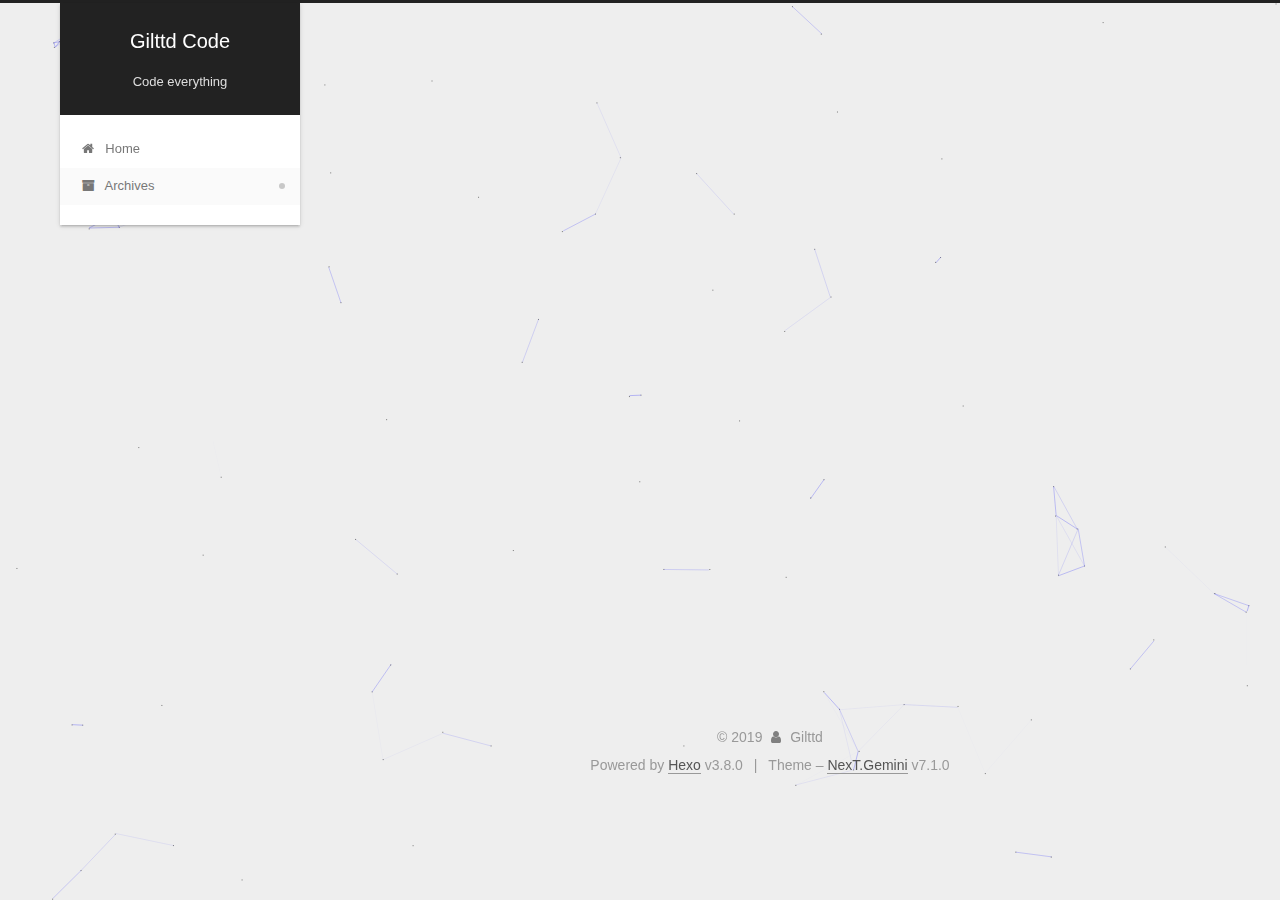
==== archives/index.html @ e65860bb "Site updated: 2019-04-22 22:08:58" ====
<!DOCTYPE html>












  


<html class="theme-next gemini use-motion" lang="zh-Hans">
<head><meta name="generator" content="Hexo 3.8.0">
  <meta charset="UTF-8">
<meta http-equiv="X-UA-Compatible" content="IE=edge">
<meta name="viewport" content="width=device-width, initial-scale=1, maximum-scale=2">
<meta name="theme-color" content="#222">
























<link rel="stylesheet" href="/lib/font-awesome/css/font-awesome.min.css?v=4.6.2">

<link rel="stylesheet" href="/css/main.css?v=7.1.0">


  <link rel="apple-touch-icon" sizes="180x180" href="/images/apple-touch-icon-next.png?v=7.1.0">


  <link rel="icon" type="image/png" sizes="32x32" href="/images/favicon-32x32-next.png?v=7.1.0">


  <link rel="icon" type="image/png" sizes="16x16" href="/images/favicon-16x16-next.png?v=7.1.0">


  <link rel="mask-icon" href="/images/logo.svg?v=7.1.0" color="#222">







<script id="hexo.configurations">
  var NexT = window.NexT || {};
  var CONFIG = {
    root: '/',
    scheme: 'Gemini',
    version: '7.1.0',
    sidebar: {"position":"left","display":"post","offset":12,"onmobile":false,"dimmer":false},
    back2top: true,
    back2top_sidebar: false,
    fancybox: false,
    fastclick: false,
    lazyload: false,
    tabs: true,
    motion: {"enable":true,"async":false,"transition":{"post_block":"fadeIn","post_header":"slideDownIn","post_body":"slideDownIn","coll_header":"slideLeftIn","sidebar":"slideUpIn"}},
    algolia: {
      applicationID: '',
      apiKey: '',
      indexName: '',
      hits: {"per_page":10},
      labels: {"input_placeholder":"Search for Posts","hits_empty":"We didn't find any results for the search: ${query}","hits_stats":"${hits} results found in ${time} ms"}
    }
  };
</script>


  




  <meta name="description" content="The interest of encode">
<meta name="keywords" content="Java&#x2F;C&#x2F;C++&#x2F;Python">
<meta property="og:type" content="website">
<meta property="og:title" content="Gilttd Code">
<meta property="og:url" content="https://Gilttd.github.io/archives/index.html">
<meta property="og:site_name" content="Gilttd Code">
<meta property="og:description" content="The interest of encode">
<meta property="og:locale" content="zh-Hans">
<meta name="twitter:card" content="summary">
<meta name="twitter:title" content="Gilttd Code">
<meta name="twitter:description" content="The interest of encode">





  
  
  <link rel="canonical" href="https://Gilttd.github.io/archives/">



<script id="page.configurations">
  CONFIG.page = {
    sidebar: "",
  };
</script>

  <title>Archive | Gilttd Code</title>
  












  <noscript>
  <style>
  .use-motion .motion-element,
  .use-motion .brand,
  .use-motion .menu-item,
  .sidebar-inner,
  .use-motion .post-block,
  .use-motion .pagination,
  .use-motion .comments,
  .use-motion .post-header,
  .use-motion .post-body,
  .use-motion .collection-title { opacity: initial; }

  .use-motion .logo,
  .use-motion .site-title,
  .use-motion .site-subtitle {
    opacity: initial;
    top: initial;
  }

  .use-motion .logo-line-before i { left: initial; }
  .use-motion .logo-line-after i { right: initial; }
  </style>
</noscript>

</head>

<body itemscope itemtype="http://schema.org/WebPage" lang="zh-Hans">

  
  
    
  

  <div class="container sidebar-position-left page-archive">
    <div class="headband"></div>

    <header id="header" class="header" itemscope itemtype="http://schema.org/WPHeader">
      <div class="header-inner"><div class="site-brand-wrapper">
  <div class="site-meta">
    

    <div class="custom-logo-site-title">
      <a href="/" class="brand" rel="start">
        <span class="logo-line-before"><i></i></span>
        <span class="site-title">Gilttd Code</span>
        <span class="logo-line-after"><i></i></span>
      </a>
    </div>
    
      
        <p class="site-subtitle">Code everything</p>
      
    
    
  </div>

  <div class="site-nav-toggle">
    <button aria-label="Toggle navigation bar">
      <span class="btn-bar"></span>
      <span class="btn-bar"></span>
      <span class="btn-bar"></span>
    </button>
  </div>
</div>



<nav class="site-nav">
  
    <ul id="menu" class="menu">
      
        
        
        
          
          <li class="menu-item menu-item-home">

    
    
    
      
    

    

    <a href="/" rel="section"><i class="menu-item-icon fa fa-fw fa-home"></i> <br>Home</a>

  </li>
        
        
        
          
          <li class="menu-item menu-item-archives menu-item-active">

    
    
    
      
    

    

    <a href="/archives/" rel="section"><i class="menu-item-icon fa fa-fw fa-archive"></i> <br>Archives</a>

  </li>

      
      
    </ul>
  

  

  
</nav>



  



</div>
    </header>

    


    <main id="main" class="main">
      <div class="main-inner">
        <div class="content-wrap">
          
            

    
    
      
      
    
      
      
    
    

  


          
          <div id="content" class="content">
            

  
  
  
  <div class="post-block archive">
    <div id="posts" class="posts-collapse">
      <span class="archive-move-on"></span>

      
      <span class="archive-page-counter">
        
        
        
          
        
        Um..! 3 posts in total. Keep on posting.
      </span>
      

      

        
        
        

        
          
          <div class="collection-title">
            <h1 class="archive-year" id="archive-year-2019">2019</h1>
          </div>
        
        

        

  <article class="post post-type-normal" itemscope itemtype="http://schema.org/Article">
    <header class="post-header">

      <h2 class="post-title">
        
          <a class="post-title-link" href="/2019/04/22/categories/" itemprop="url">
            
              <span itemprop="name">categories</span>
            
          </a>
        
      </h2>

      <div class="post-meta">
        <time class="post-time" itemprop="dateCreated" datetime="2019-04-22T18:36:46+08:00" content="2019-04-22">
          04-22
        </time>
      </div>

    </header>
  </article>



      

        
        
        

        
        

        

  <article class="post post-type-normal" itemscope itemtype="http://schema.org/Article">
    <header class="post-header">

      <h2 class="post-title">
        
          <a class="post-title-link" href="/2019/04/22/Java面试题(一)--Java基础/" itemprop="url">
            
              <span itemprop="name">Java面试题(一)--Java基础</span>
            
          </a>
        
      </h2>

      <div class="post-meta">
        <time class="post-time" itemprop="dateCreated" datetime="2019-04-22T17:54:48+08:00" content="2019-04-22">
          04-22
        </time>
      </div>

    </header>
  </article>



      

        
        
        

        
        

        

  <article class="post post-type-normal" itemscope itemtype="http://schema.org/Article">
    <header class="post-header">

      <h2 class="post-title">
        
          <a class="post-title-link" href="/2019/04/21/hello-world/" itemprop="url">
            
              <span itemprop="name">Hello World</span>
            
          </a>
        
      </h2>

      <div class="post-meta">
        <time class="post-time" itemprop="dateCreated" datetime="2019-04-21T13:59:58+08:00" content="2019-04-21">
          04-21
        </time>
      </div>

    </header>
  </article>



      

    </div>
  </div>
  
  
  

  



          </div>
          

        </div>
        
          
  
  <div class="sidebar-toggle">
    <div class="sidebar-toggle-line-wrap">
      <span class="sidebar-toggle-line sidebar-toggle-line-first"></span>
      <span class="sidebar-toggle-line sidebar-toggle-line-middle"></span>
      <span class="sidebar-toggle-line sidebar-toggle-line-last"></span>
    </div>
  </div>

  <aside id="sidebar" class="sidebar">
    <div class="sidebar-inner">

      

      

      <div class="site-overview-wrap sidebar-panel sidebar-panel-active">
        <div class="site-overview">
          <div class="site-author motion-element" itemprop="author" itemscope itemtype="http://schema.org/Person">
            
              <p class="site-author-name" itemprop="name">Gilttd</p>
              <div class="site-description motion-element" itemprop="description">The interest of encode</div>
          </div>

          
            <nav class="site-state motion-element">
              
                <div class="site-state-item site-state-posts">
                
                  <a href="/archives/">
                
                    <span class="site-state-item-count">3</span>
                    <span class="site-state-item-name">posts</span>
                  </a>
                </div>
              

              
                
                
                <div class="site-state-item site-state-categories">
                  
                    
                    
                      
                    
                    <span class="site-state-item-count">1</span>
                    <span class="site-state-item-name">categories</span>
                  
                </div>
              

              
            </nav>
          

          

          

          
            <div class="links-of-author motion-element">
              
                <span class="links-of-author-item">
                  
                  
                    
                  
                  
                    
                  
                  <a href="https://github.com/Gilttd" title="GitHub &rarr; https://github.com/Gilttd" rel="noopener" target="_blank"><i class="fa fa-fw fa-github"></i>GitHub</a>
                </span>
              
                <span class="links-of-author-item">
                  
                  
                    
                  
                  
                    
                  
                  <a href="https://weibo.com/Gilttd" title="Weibo &rarr; https://weibo.com/Gilttd" rel="noopener" target="_blank"><i class="fa fa-fw fa-weibo"></i>Weibo</a>
                </span>
              
            </div>
          

          

          
          

          
            
          
          

        </div>
      </div>

      

      

    </div>
  </aside>
  


        
      </div>
    </main>

    <footer id="footer" class="footer">
      <div class="footer-inner">
        <div class="copyright">&copy; <span itemprop="copyrightYear">2019</span>
  <span class="with-love" id="animate">
    <i class="fa fa-user"></i>
  </span>
  <span class="author" itemprop="copyrightHolder">Gilttd</span>

  

  
</div>


  <div class="powered-by">Powered by <a href="https://hexo.io" class="theme-link" rel="noopener" target="_blank">Hexo</a> v3.8.0</div>



  <span class="post-meta-divider">|</span>



  <div class="theme-info">Theme – <a href="https://theme-next.org" class="theme-link" rel="noopener" target="_blank">NexT.Gemini</a> v7.1.0</div>




        








        
      </div>
    </footer>

    
      <div class="back-to-top">
        <i class="fa fa-arrow-up"></i>
        
      </div>
    

    

    

    
  </div>

  

<script>
  if (Object.prototype.toString.call(window.Promise) !== '[object Function]') {
    window.Promise = null;
  }
</script>














  
    
    
  
  <script color="0,0,255" opacity="0.5" zindex="-1" count="99" src="/lib/canvas-nest/canvas-nest.min.js"></script>













  
  <script src="/lib/jquery/index.js?v=2.1.3"></script>

  
  <script src="/lib/velocity/velocity.min.js?v=1.2.1"></script>

  
  <script src="/lib/velocity/velocity.ui.min.js?v=1.2.1"></script>


  


  <script src="/js/utils.js?v=7.1.0"></script>

  <script src="/js/motion.js?v=7.1.0"></script>



  
  


  <script src="/js/affix.js?v=7.1.0"></script>

  <script src="/js/schemes/pisces.js?v=7.1.0"></script>




  

  


  <script src="/js/next-boot.js?v=7.1.0"></script>


  

  

  

  



  




  

  

  

  

  

  

  

  

  

  

  

  

  

  

</body>
</html>
---- css/main.css ----
/* normalize.css v8.0.1 | MIT License | github.com/necolas/normalize.css */
html {
  line-height: 1.15; /* 1 */
  -webkit-text-size-adjust: 100%; /* 2 */
}
body {
  margin: 0;
}
main {
  display: block;
}
h1 {
  font-size: 2em;
  margin: 0.67em 0;
}
hr {
  box-sizing: content-box; /* 1 */
  height: 0; /* 1 */
  overflow: visible; /* 2 */
}
pre {
  font-family: monospace, monospace; /* 1 */
  font-size: 1em; /* 2 */
}
a {
  background-color: transparent;
}
abbr[title] {
  border-bottom: none; /* 1 */
  text-decoration: underline; /* 2 */
  text-decoration: underline dotted; /* 2 */
}
b,
strong {
  font-weight: bolder;
}
code,
kbd,
samp {
  font-family: monospace, monospace; /* 1 */
  font-size: 1em; /* 2 */
}
small {
  font-size: 80%;
}
sub,
sup {
  font-size: 75%;
  line-height: 0;
  position: relative;
  vertical-align: baseline;
}
sub {
  bottom: -0.25em;
}
sup {
  top: -0.5em;
}
img {
  border-style: none;
}
button,
input,
optgroup,
select,
textarea {
  font-family: inherit; /* 1 */
  font-size: 100%; /* 1 */
  line-height: 1.15; /* 1 */
  margin: 0; /* 2 */
}
button,
input {
/* 1 */
  overflow: visible;
}
button,
select {
/* 1 */
  text-transform: none;
}
button,
[type="button"],
[type="reset"],
[type="submit"] {
  -webkit-appearance: button;
}
button::-moz-focus-inner,
[type="button"]::-moz-focus-inner,
[type="reset"]::-moz-focus-inner,
[type="submit"]::-moz-focus-inner {
  border-style: none;
  padding: 0;
}
button:-moz-focusring,
[type="button"]:-moz-focusring,
[type="reset"]:-moz-focusring,
[type="submit"]:-moz-focusring {
  outline: 1px dotted ButtonText;
}
fieldset {
  padding: 0.35em 0.75em 0.625em;
}
legend {
  box-sizing: border-box; /* 1 */
  color: inherit; /* 2 */
  display: table; /* 1 */
  max-width: 100%; /* 1 */
  padding: 0; /* 3 */
  white-space: normal; /* 1 */
}
progress {
  vertical-align: baseline;
}
textarea {
  overflow: auto;
}
[type="checkbox"],
[type="radio"] {
  box-sizing: border-box; /* 1 */
  padding: 0; /* 2 */
}
[type="number"]::-webkit-inner-spin-button,
[type="number"]::-webkit-outer-spin-button {
  height: auto;
}
[type="search"] {
  -webkit-appearance: textfield; /* 1 */
  outline-offset: -2px; /* 2 */
}
[type="search"]::-webkit-search-decoration {
  -webkit-appearance: none;
}
::-webkit-file-upload-button {
  -webkit-appearance: button; /* 1 */
  font: inherit; /* 2 */
}
details {
  display: block;
}
summary {
  display: list-item;
}
template {
  display: none;
}
[hidden] {
  display: none;
}
::selection {
  background: #262a30;
  color: #fff;
}
body {
  position: relative;
  font-family: 'Lato', "PingFang SC", "Microsoft YaHei", sans-serif;
  font-size: 14px;
  line-height: 2;
  color: #555;
  background: #eee;
}
@media (max-width: 991px) {
  body {
    padding-right: 0 !important;
  }
}
@media (min-width: 1200px) {
  body {
    font-size: 16px;
  }
}
h1,
h2,
h3,
h4,
h5,
h6 {
  margin: 20px 0 15px;
  padding: 0;
  font-weight: bold;
  line-height: 1.5;
  font-family: 'Lato', "PingFang SC", "Microsoft YaHei", sans-serif;
}
h1 {
  font-size: 22px;
}
h1 code {
  font-size: 1em;
}
@media (max-width: 767px) {
  h1 {
    font-size: 18px;
  }
  h1 code {
    font-size: 1em;
  }
}
h2 {
  font-size: 20px;
}
h2 code {
  font-size: 1em;
}
@media (max-width: 767px) {
  h2 {
    font-size: 16px;
  }
  h2 code {
    font-size: 1em;
  }
}
h3 {
  font-size: 18px;
}
h3 code {
  font-size: 1em;
}
@media (max-width: 767px) {
  h3 {
    font-size: 14px;
  }
  h3 code {
    font-size: 1em;
  }
}
h4 {
  font-size: 16px;
}
h4 code {
  font-size: 1em;
}
@media (max-width: 767px) {
  h4 {
    font-size: 12px;
  }
  h4 code {
    font-size: 1em;
  }
}
h5 {
  font-size: 14px;
}
h5 code {
  font-size: 1em;
}
@media (max-width: 767px) {
  h5 {
    font-size: 10px;
  }
  h5 code {
    font-size: 1em;
  }
}
h6 {
  font-size: 12px;
}
h6 code {
  font-size: 1em;
}
@media (max-width: 767px) {
  h6 {
    font-size: 8px;
  }
  h6 code {
    font-size: 1em;
  }
}
p {
  margin: 0 0 20px 0;
}
a,
span.exturl {
  overflow-wrap: break-word;
  word-wrap: break-word;
  background-color: transparent;
  color: #555;
  text-decoration: none;
  outline: none;
  border-bottom: 1px solid #999;
  cursor: pointer;
}
a:hover,
span.exturl:hover {
  color: #222;
  border-bottom-color: #222;
}
video {
  max-width: 100%;
  display: block;
  margin-left: auto;
  margin-right: auto;
}
img {
  display: block;
  margin: auto;
  max-width: 100%;
  height: auto;
}
hr {
  margin: 40px 0;
  height: 3px;
  border: none;
  background-color: #ddd;
  background-image: repeating-linear-gradient(-45deg, #fff, #fff 4px, transparent 4px, transparent 8px);
}
blockquote {
  margin: 0;
  padding: 0 15px;
  color: #666;
  border-left: 4px solid #ddd;
}
blockquote cite::before {
  content: "-";
  padding: 0 5px;
}
dt {
  font-weight: 700;
}
dd {
  margin: 0;
  padding: 0;
}
kbd {
  border: 1px solid #ccc;
  border-radius: 0.2em;
  box-shadow: 0.1em 0.1em 0.2em rgba(0,0,0,0.1);
  background-color: #f9f9f9;
  font-family: inherit;
  background-image: linear-gradient(top, #eee, #fff, #eee);
  padding: 0.1em 0.3em;
  white-space: nowrap;
}
.text-left {
  text-align: left;
}
.text-center {
  text-align: center;
}
.text-right {
  text-align: right;
}
.text-justify {
  text-align: justify;
}
.text-nowrap {
  white-space: nowrap;
}
.text-lowercase {
  text-transform: lowercase;
}
.text-uppercase {
  text-transform: uppercase;
}
.text-capitalize {
  text-transform: capitalize;
}
.center-block {
  display: block;
  margin-left: auto;
  margin-right: auto;
}
.clearfix:before,
.clearfix:after {
  content: " ";
  display: table;
}
.clearfix:after {
  clear: both;
}
.pullquote {
  width: 45%;
}
.pullquote.left {
  float: left;
  margin-left: 5px;
  margin-right: 10px;
}
.pullquote.right {
  float: right;
  margin-left: 10px;
  margin-right: 5px;
}
.affix {
  position: fixed;
}
.translation {
  margin-top: -20px;
  font-size: 14px;
  color: #999;
}
.scrollbar-measure {
  width: 100px;
  height: 100px;
  overflow: scroll;
  position: absolute;
  top: -9999px;
}
.use-motion .motion-element {
  opacity: 0;
}
.table-container {
  margin: 20px 0;
  overflow: auto;
  -webkit-overflow-scrolling: touch;
}
.highlight .table-container {
  margin: 0px;
}
table {
  width: 100%;
  border-collapse: collapse;
  border-spacing: 0;
  font-size: 14px;
}
table > tbody > tr:nth-of-type(odd) {
  background-color: #f9f9f9;
}
table > tbody > tr:hover {
  background-color: #f5f5f5;
}
caption,
th,
td {
  padding: 8px;
  text-align: left;
  vertical-align: middle;
  font-weight: normal;
}
th,
td {
  border: 1px solid #ddd;
  border-bottom: 3px solid #ddd;
}
th {
  padding-bottom: 10px;
  font-weight: 700;
}
td {
  border-bottom-width: 1px;
}
html,
body {
  height: 100%;
}
.container {
  position: relative;
}
.header-inner {
  margin: 0 auto;
  padding: 100px 0 70px;
  width: calc(100% - 20px);
}
@media (min-width: 1200px) {
  .container .header-inner {
    width: 1160px;
  }
}
@media (min-width: 1600px) {
  .container .header-inner {
    width: 73%;
  }
}
.main-inner {
  margin: 0 auto;
  width: calc(100% - 20px);
}
@media (min-width: 1200px) {
  .container .main-inner {
    width: 1160px;
  }
}
@media (min-width: 1600px) {
  .container .main-inner {
    width: 73%;
  }
}
.footer {
  padding: 20px 0;
}
.footer-inner {
  box-sizing: border-box;
  margin: 0px auto;
  width: calc(100% - 20px);
}
@media (min-width: 1200px) {
  .container .footer-inner {
    width: 1160px;
  }
}
@media (min-width: 1600px) {
  .container .footer-inner {
    width: 73%;
  }
}
pre,
.highlight {
  overflow: auto;
  margin: 20px 0;
  padding: 0;
  font-size: 14px;
  color: #4d4d4c;
  background: #f7f7f7;
  line-height: 1.6;
}
pre,
code {
  font-family: consolas, Menlo, "PingFang SC", "Microsoft YaHei", monospace;
}
code {
  overflow-wrap: break-word;
  word-wrap: break-word;
  padding: 2px 4px;
  color: #555;
  background: #eee;
  border-radius: 3px;
  font-size: 14px;
}
pre {
  padding: 10px;
}
pre code {
  padding: 0;
  color: #4d4d4c;
  background: none;
  text-shadow: none;
}
.highlight {
  border-radius: 1px;
}
.highlight pre {
  border: none;
  margin: 0;
  padding: 10px 0;
}
.highlight table {
  margin: 0;
  width: auto;
  border: none;
}
.highlight td {
  border: none;
  padding: 0;
}
.highlight figcaption {
  font-size: 1em;
  color: #4d4d4c;
  line-height: 1em;
  margin-bottom: 1em;
  margin: 0em;
  padding: 0.5em;
  background: #eee;
  border-bottom: 1px solid #e9e9e9;
}
.highlight figcaption:before,
.highlight figcaption:after {
  content: " ";
  display: table;
}
.highlight figcaption:after {
  clear: both;
}
.highlight figcaption a {
  float: right;
  color: #4d4d4c;
}
.highlight figcaption a:hover {
  border-bottom-color: #4d4d4c;
}
.highlight .gutter pre {
  padding-left: 10px;
  padding-right: 10px;
  color: #869194;
  text-align: right;
  background-color: #eff2f3;
}
.highlight .code pre {
  width: 100%;
  padding-left: 10px;
  padding-right: 10px;
  background-color: #f7f7f7;
}
.highlight .line {
  height: 20px;
}
.gutter {
  -webkit-user-select: none;
  -moz-user-select: none;
  -ms-user-select: none;
  user-select: none;
}
.gist table {
  width: auto;
}
.gist table td {
  border: none;
}
pre .deletion {
  background: #fdd;
}
pre .addition {
  background: #dfd;
}
pre .meta {
  color: #8959a8;
}
pre .comment {
  color: #8e908c;
}
pre .variable,
pre .attribute,
pre .tag,
pre .name,
pre .regexp,
pre .ruby .constant,
pre .xml .tag .title,
pre .xml .pi,
pre .xml .doctype,
pre .html .doctype,
pre .css .id,
pre .css .class,
pre .css .pseudo {
  color: #c82829;
}
pre .number,
pre .preprocessor,
pre .built_in,
pre .builtin-name,
pre .literal,
pre .params,
pre .constant,
pre .command {
  color: #f5871f;
}
pre .ruby .class .title,
pre .css .rules .attribute,
pre .string,
pre .symbol,
pre .value,
pre .inheritance,
pre .header,
pre .ruby .symbol,
pre .xml .cdata,
pre .special,
pre .formula {
  color: #718c00;
}
pre .title,
pre .css .hexcolor {
  color: #3e999f;
}
pre .function,
pre .python .decorator,
pre .python .title,
pre .ruby .function .title,
pre .ruby .title .keyword,
pre .perl .sub,
pre .javascript .title,
pre .coffeescript .title {
  color: #4271ae;
}
pre .keyword,
pre .javascript .function {
  color: #8959a8;
}
.posts-expand .post-body img.full-image {
  border: none;
}
.blockquote-center,
.page-home .post-type-quote blockquote,
.page-post-detail .post-type-quote blockquote {
  position: relative;
  margin: 40px 0;
  padding: 0;
  border-left: none;
  text-align: center;
}
.blockquote-center::before,
.page-home .post-type-quote blockquote::before,
.page-post-detail .post-type-quote blockquote::before,
.blockquote-center::after,
.page-home .post-type-quote blockquote::after,
.page-post-detail .post-type-quote blockquote::after {
  position: absolute;
  content: ' ';
  display: block;
  width: 100%;
  height: 24px;
  opacity: 0.2;
  background-repeat: no-repeat;
  background-position: 0 -6px;
  background-size: 22px 22px;
}
.blockquote-center::before,
.page-home .post-type-quote blockquote::before,
.page-post-detail .post-type-quote blockquote::before {
  top: -20px;
  background-image: url("../images/quote-l.svg");
  border-top: 1px solid #ccc;
}
.blockquote-center::after,
.page-home .post-type-quote blockquote::after,
.page-post-detail .post-type-quote blockquote::after {
  bottom: -20px;
  background-image: url("../images/quote-r.svg");
  border-bottom: 1px solid #ccc;
  background-position: 100% 8px;
}
.blockquote-center p,
.page-home .post-type-quote blockquote p,
.page-post-detail .post-type-quote blockquote p,
.blockquote-center div,
.page-home .post-type-quote blockquote div,
.page-post-detail .post-type-quote blockquote div {
  text-align: center;
}
.post .post-body .group-picture img {
  box-sizing: border-box;
  padding: 0 3px;
  border: none;
}
.post .group-picture-row {
  overflow: hidden;
  margin-top: 6px;
}
.post .group-picture-row:first-child {
  margin-top: 0;
}
.post .group-picture-column {
  float: left;
}
.page-post-detail .post-body .group-picture-column {
  float: none;
  margin-top: 10px;
  width: auto !important;
}
.page-post-detail .post-body .group-picture-column img {
  margin: 0 auto;
}
.page-archive .group-picture-container {
  overflow: hidden;
}
.page-archive .group-picture-row {
  float: left;
}
.page-archive .group-picture-row:first-child {
  margin-top: 6px;
}
.page-archive .group-picture-column {
  max-width: 150px;
  max-height: 150px;
}
.post-body .label {
  display: inline;
  padding: 0 2px;
}
.post-body .label.default {
  background-color: #f0f0f0;
}
.post-body .label.primary {
  background-color: #efe6f7;
}
.post-body .label.info {
  background-color: #e5f2f8;
}
.post-body .label.success {
  background-color: #e7f4e9;
}
.post-body .label.warning {
  background-color: #fcf6e1;
}
.post-body .label.danger {
  background-color: #fae8eb;
}
.post-body .note {
  position: relative;
  padding: 15px;
  margin-bottom: 20px;
  border: 1px solid #eee;
  border-left-width: 5px;
  border-radius: 3px;
}
.post-body .note h2,
.post-body .note h3,
.post-body .note h4,
.post-body .note h5,
.post-body .note h6 {
  margin-top: 0;
  margin-bottom: 0;
  border-bottom: initial;
  padding-top: 0 !important;
}
.post-body .note p:first-child,
.post-body .note ul:first-child,
.post-body .note ol:first-child,
.post-body .note table:first-child,
.post-body .note pre:first-child,
.post-body .note blockquote:first-child {
  margin-top: 0;
}
.post-body .note p:last-child,
.post-body .note ul:last-child,
.post-body .note ol:last-child,
.post-body .note table:last-child,
.post-body .note pre:last-child,
.post-body .note blockquote:last-child {
  margin-bottom: 0;
}
.post-body .note.default {
  border-left-color: #777;
}
.post-body .note.default h2,
.post-body .note.default h3,
.post-body .note.default h4,
.post-body .note.default h5,
.post-body .note.default h6 {
  color: #777;
}
.post-body .note.primary {
  border-left-color: #6f42c1;
}
.post-body .note.primary h2,
.post-body .note.primary h3,
.post-body .note.primary h4,
.post-body .note.primary h5,
.post-body .note.primary h6 {
  color: #6f42c1;
}
.post-body .note.info {
  border-left-color: #428bca;
}
.post-body .note.info h2,
.post-body .note.info h3,
.post-body .note.info h4,
.post-body .note.info h5,
.post-body .note.info h6 {
  color: #428bca;
}
.post-body .note.success {
  border-left-color: #5cb85c;
}
.post-body .note.success h2,
.post-body .note.success h3,
.post-body .note.success h4,
.post-body .note.success h5,
.post-body .note.success h6 {
  color: #5cb85c;
}
.post-body .note.warning {
  border-left-color: #f0ad4e;
}
.post-body .note.warning h2,
.post-body .note.warning h3,
.post-body .note.warning h4,
.post-body .note.warning h5,
.post-body .note.warning h6 {
  color: #f0ad4e;
}
.post-body .note.danger {
  border-left-color: #d9534f;
}
.post-body .note.danger h2,
.post-body .note.danger h3,
.post-body .note.danger h4,
.post-body .note.danger h5,
.post-body .note.danger h6 {
  color: #d9534f;
}
.post-body .tabs {
  position: relative;
  display: block;
  margin-bottom: 20px;
  padding-top: 10px;
}
.post-body .tabs ul.nav-tabs {
  margin: 0;
  padding: 0;
  display: flex;
  margin-bottom: -1px;
}
@media (max-width: 413px) {
  .post-body .tabs ul.nav-tabs {
    display: block;
    margin-bottom: 5px;
  }
}
.post-body .tabs ul.nav-tabs li.tab {
  list-style-type: none !important;
  margin: 0 0.25em 0 0;
  border-top: 3px solid transparent;
  border-left: 1px solid transparent;
  border-right: 1px solid transparent;
}
@media (max-width: 413px) {
  .post-body .tabs ul.nav-tabs li.tab {
    margin: initial;
    border-top: 1px solid transparent;
    border-left: 3px solid transparent;
    border-right: 1px solid transparent;
    border-bottom: 1px solid transparent;
  }
}
.post-body .tabs ul.nav-tabs li.tab a {
  outline: 0;
  border-bottom: initial;
  display: block;
  line-height: 1.8em;
  padding: 0.25em 0.75em;
  transition-duration: 0.2s;
  transition-timing-function: ease-out;
  transition-delay: 0s;
}
.post-body .tabs ul.nav-tabs li.tab a i {
  width: 1.285714285714286em;
}
.post-body .tabs ul.nav-tabs li.tab.active {
  border-top: 3px solid #fc6423;
  border-left: 1px solid #ddd;
  border-right: 1px solid #ddd;
  background-color: #fff;
}
@media (max-width: 413px) {
  .post-body .tabs ul.nav-tabs li.tab.active {
    border-top: 1px solid #ddd;
    border-left: 3px solid #fc6423;
    border-right: 1px solid #ddd;
    border-bottom: 1px solid #ddd;
  }
}
.post-body .tabs ul.nav-tabs li.tab.active a {
  cursor: default;
  color: #555;
}
.post-body .tabs .tab-content {
  background-color: #fff;
}
.post-body .tabs .tab-content .tab-pane {
  border: 1px solid #ddd;
  padding: 20px 20px 0 20px;
}
.post-body .tabs .tab-content .tab-pane:not(.active) {
  display: none;
}
.post-body .tabs .tab-content .tab-pane.active {
  display: block;
}
.btn {
  display: inline-block;
  padding: 0 20px;
  font-size: 14px;
  color: #555;
  background: #fff;
  border: 2px solid #555;
  text-decoration: none;
  border-radius: 2px;
  transition-property: background-color;
  transition-duration: 0.2s;
  transition-timing-function: ease-in-out;
  transition-delay: 0s;
  line-height: 2;
}
.btn:hover {
  border-color: #222;
  color: #fff;
  background: #222;
}
.btn +.btn {
  margin: 0 0 8px 8px;
}
.btn .fa-fw {
  width: 1.285714285714286em;
  text-align: left;
}
.btn-bar {
  display: block;
  width: 22px;
  height: 2px;
  background: #555;
  border-radius: 1px;
}
.btn-bar+.btn-bar {
  margin-top: 4px;
}
.pagination {
  margin: 120px 0 40px;
  text-align: center;
  border-top: 1px solid #eee;
}
.page-number-basic,
.pagination .prev,
.pagination .next,
.pagination .page-number,
.pagination .space {
  display: inline-block;
  position: relative;
  top: -1px;
  margin: 0 10px;
  padding: 0 11px;
}
@media (max-width: 767px) {
  .page-number-basic,
  .pagination .prev,
  .pagination .next,
  .pagination .page-number,
  .pagination .space {
    margin: 0 5px;
  }
}
.pagination .prev,
.pagination .next,
.pagination .page-number {
  border-bottom: 0;
  border-top: 1px solid #eee;
  transition-property: border-color;
  transition-duration: 0.2s;
  transition-timing-function: ease-in-out;
  transition-delay: 0s;
}
.pagination .prev:hover,
.pagination .next:hover,
.pagination .page-number:hover {
  border-top-color: #222;
}
.pagination .space {
  padding: 0;
  margin: 0;
}
.pagination .prev {
  margin-left: 0;
}
.pagination .next {
  margin-right: 0;
}
.pagination .page-number.current {
  color: #fff;
  background: #ccc;
  border-top-color: #ccc;
}
@media (max-width: 767px) {
  .pagination {
    border-top: none;
  }
  .pagination .prev,
  .pagination .next,
  .pagination .page-number {
    margin-bottom: 10px;
    border-top: 0;
    border-bottom: 1px solid #eee;
    padding: 0 10px;
  }
  .pagination .prev:hover,
  .pagination .next:hover,
  .pagination .page-number:hover {
    border-bottom-color: #222;
  }
}
.comments {
  margin: 60px 20px 0;
}
.back-to-top {
  box-sizing: border-box;
  position: fixed;
  bottom: -100px;
  right: 30px;
  z-index: 1050;
  padding: 0 6px;
  width: 24px;
  background: #222;
  font-size: 12px;
  opacity: 0.6;
  color: #fff;
  cursor: pointer;
  text-align: center;
  transition-property: bottom;
  transition-duration: 0.2s;
  transition-timing-function: ease-in-out;
  transition-delay: 0s;
}
.back-to-top.back-to-top-on {
  bottom: 30px;
}
@media (max-width: 991px) {
  .back-to-top {
    opacity: 0.8;
    right: 20px;
  }
}
.header {
  background: transparent;
}
.header-inner {
  position: relative;
}
.headband {
  height: 3px;
  background: #222;
}
.site-meta {
  margin: 0;
  text-align: center;
}
@media (max-width: 767px) {
  .site-meta {
    text-align: center;
  }
}
.brand {
  position: relative;
  display: inline-block;
  padding: 0 40px;
  color: #fff;
  background: #222;
  border-bottom: none;
}
.brand:hover {
  color: #fff;
}
.logo {
  display: inline-block;
  margin-right: 5px;
  line-height: 36px;
  vertical-align: top;
}
.site-title {
  display: inline-block;
  vertical-align: top;
  line-height: 36px;
  font-size: 20px;
  font-weight: normal;
  font-family: 'Lato', "PingFang SC", "Microsoft YaHei", sans-serif;
}
.site-subtitle {
  margin-top: 10px;
  font-size: 13px;
  color: #ddd;
}
.use-motion .brand {
  opacity: 0;
}
.use-motion .logo,
.use-motion .site-title,
.use-motion .site-subtitle,
.use-motion .custom-logo-image {
  opacity: 0;
  position: relative;
  top: -10px;
}
.site-nav-toggle {
  display: none;
  position: absolute;
  top: 10px;
  left: 10px;
}
@media (max-width: 767px) {
  .site-nav-toggle {
    display: block;
  }
}
.site-nav-toggle button {
  margin-top: 2px;
  padding: 9px 10px;
  background: transparent;
  border: none;
}
@media (max-width: 767px) {
  .site-nav {
    display: none;
    margin: 0 -10px;
    padding: 0 10px;
    clear: both;
    border-top: 1px solid #ddd;
  }
}
@media (min-width: 768px) and (max-width: 991px) {
  .site-nav {
    display: block !important;
  }
}
@media (min-width: 992px) {
  .site-nav {
    display: block !important;
  }
}
.menu {
  margin-top: 20px;
  padding-left: 0;
  text-align: center;
}
.menu .menu-item {
  display: inline-block;
  margin: 0 10px;
  list-style: none;
}
@media (max-width: 767px) {
  .menu .menu-item {
    margin-top: 10px;
  }
}
.menu .menu-item a,
.menu .menu-item span.exturl {
  display: block;
  font-size: 13px;
  line-height: inherit;
  border-bottom: 1px solid transparent;
  transition-property: border-color;
  transition-duration: 0.2s;
  transition-timing-function: ease-in-out;
  transition-delay: 0s;
}
.menu .menu-item a:hover,
.menu .menu-item span.exturl:hover {
  border-bottom-color: #222;
}
.menu .menu-item .fa {
  margin-right: 5px;
}
.use-motion .menu-item {
  opacity: 0;
}
.post-body {
  overflow-wrap: break-word;
  word-wrap: break-word;
  font-family: 'Lato', "PingFang SC", "Microsoft YaHei", sans-serif;
}
.post-body span.exturl .fa {
  font-size: 14px;
  margin-left: 4px;
}
.post-body .fancybox img {
  display: block !important;
  margin: 0 auto;
  cursor: pointer;
  cursor: zoom-in;
}
.post-body .image-caption,
.post-body .figure .caption {
  margin: -20px auto 15px;
  text-align: center;
  font-size: 14px;
  color: #999;
  font-weight: bold;
  line-height: 1;
}
.post-sticky-flag {
  display: inline-block;
  font-size: 16px;
  transform: rotate(30deg);
}
.use-motion .post-block,
.use-motion .pagination,
.use-motion .comments {
  opacity: 0;
}
.use-motion .post-header {
  opacity: 0;
}
.use-motion .post-body {
  opacity: 0;
}
.use-motion .collection-title {
  opacity: 0;
}
.posts-expand {
  padding-top: 40px;
}
@media (max-width: 767px) {
  .posts-expand {
    margin: 0 20px;
  }
  .post-body pre .gutter pre {
    padding-right: 10px;
  }
  .post-body .highlight {
    margin-left: 0px;
    margin-right: 0px;
    padding: 0;
  }
  .post-body .highlight .gutter pre {
    padding-right: 10px;
  }
}
@media (min-width: 992px) {
  .posts-expand .post-body {
    text-align: justify;
  }
}
@media (max-width: 991px) {
  .posts-expand .post-body {
    text-align: justify;
  }
}
.posts-expand .post-body h2,
.posts-expand .post-body h3,
.posts-expand .post-body h4,
.posts-expand .post-body h5,
.posts-expand .post-body h6 {
  padding-top: 10px;
}
.posts-expand .post-body h2 .header-anchor,
.posts-expand .post-body h3 .header-anchor,
.posts-expand .post-body h4 .header-anchor,
.posts-expand .post-body h5 .header-anchor,
.posts-expand .post-body h6 .header-anchor {
  float: right;
  margin-left: 10px;
  color: #ccc;
  border-bottom-style: none;
  visibility: hidden;
}
.posts-expand .post-body h2 .header-anchor:hover,
.posts-expand .post-body h3 .header-anchor:hover,
.posts-expand .post-body h4 .header-anchor:hover,
.posts-expand .post-body h5 .header-anchor:hover,
.posts-expand .post-body h6 .header-anchor:hover {
  color: inherit;
}
.posts-expand .post-body h2:hover .header-anchor,
.posts-expand .post-body h3:hover .header-anchor,
.posts-expand .post-body h4:hover .header-anchor,
.posts-expand .post-body h5:hover .header-anchor,
.posts-expand .post-body h6:hover .header-anchor {
  visibility: visible;
}
.posts-expand .post-body img {
  box-sizing: border-box;
  margin: 0 auto 25px;
  padding: 3px;
  border: 1px solid #ddd;
}
@media (max-width: 767px) {
  .posts-collapse {
    margin: 0 20px;
  }
  .posts-collapse .post-title,
  .posts-collapse .post-meta {
    display: block;
    width: auto;
    text-align: left;
  }
}
.posts-collapse {
  position: relative;
  z-index: 1010;
  margin-left: 55px;
}
.posts-collapse::after {
  content: " ";
  position: absolute;
  top: 20px;
  left: 0;
  margin-left: -2px;
  width: 4px;
  height: 100%;
  background: #f5f5f5;
  z-index: -1;
}
@media (max-width: 767px) {
  .posts-collapse {
    margin: 0 20px;
  }
}
.posts-collapse .collection-title {
  position: relative;
  margin: 60px 0;
}
.posts-collapse .collection-title h1,
.posts-collapse .collection-title h2 {
  margin-left: 20px;
}
.posts-collapse .collection-title small {
  color: #bbb;
  margin-left: 5px;
}
.posts-collapse .collection-title::before {
  content: " ";
  position: absolute;
  left: 0;
  top: 50%;
  margin-left: -4px;
  margin-top: -4px;
  width: 8px;
  height: 8px;
  background: #bbb;
  border-radius: 50%;
}
.posts-collapse .post {
  margin: 30px 0;
}
.posts-collapse .post-header {
  position: relative;
  transition-duration: 0.2s;
  transition-timing-function: ease-in-out;
  transition-delay: 0s;
  transition-property: border;
  border-bottom: 1px dashed #ccc;
}
.posts-collapse .post-header::before {
  content: " ";
  position: absolute;
  left: 0;
  top: 12px;
  width: 6px;
  height: 6px;
  margin-left: -4px;
  background: #bbb;
  border-radius: 50%;
  border: 1px solid #fff;
  transition-duration: 0.2s;
  transition-timing-function: ease-in-out;
  transition-delay: 0s;
  transition-property: background;
}
.posts-collapse .post-header:hover {
  border-bottom-color: #666;
}
.posts-collapse .post-header:hover::before {
  background: #222;
}
.posts-collapse .post-meta {
  position: absolute;
  font-size: 12px;
  left: 20px;
  top: 5px;
}
.posts-collapse .post-comments-count {
  display: none;
}
.posts-collapse .post-title {
  margin-left: 60px;
  font-size: 16px;
  font-weight: normal;
  line-height: inherit;
}
.posts-collapse .post-title::after {
  margin-left: 3px;
  opacity: 0.6;
}
.posts-collapse .post-title a,
.posts-collapse .post-title span.exturl {
  color: #666;
  border-bottom: none;
}
.page-home .post-type-quote .post-header,
.page-post-detail .post-type-quote .post-header,
.page-home .post-type-quote .post-tags,
.page-post-detail .post-type-quote .post-tags {
  display: none;
}
.posts-expand .post-title {
  overflow-wrap: break-word;
  word-wrap: break-word;
  text-align: center;
  font-weight: 400;
}
.posts-expand .post-title-link {
  display: inline-block;
  position: relative;
  color: #555;
  border-bottom: none;
  line-height: 1.2;
  vertical-align: top;
}
.posts-expand .post-title-link::before {
  content: "";
  position: absolute;
  width: 100%;
  height: 2px;
  bottom: 0;
  left: 0;
  background-color: #000;
  visibility: hidden;
  transform: scaleX(0);
  transition-duration: 0.2s;
  transition-timing-function: ease-in-out;
  transition-delay: 0s;
}
.posts-expand .post-title-link:hover::before {
  visibility: visible;
  transform: scaleX(1);
}
.posts-expand .post-title-link .fa {
  font-size: 20px;
  margin-left: 5px;
}
.posts-expand .post-meta {
  margin: 3px 0 60px 0;
  color: #999;
  font-family: 'Lato', "PingFang SC", "Microsoft YaHei", sans-serif;
  font-size: 12px;
  text-align: center;
}
.posts-expand .post-meta .post-category-list {
  display: inline-block;
  margin: 0;
  padding: 3px;
}
.posts-expand .post-meta .post-category-list-link {
  color: #999;
}
.posts-expand .post-meta .post-description {
  font-size: 14px;
  margin-top: 2px;
}
.posts-expand .post-meta time {
  border-bottom: 1px dashed #999;
  cursor: help;
}
.post-meta-divider {
  margin: 0 0.5em;
}
.post-meta-item-icon {
  margin-right: 3px;
}
@media (min-width: 768px) and (max-width: 991px) {
  .post-meta-item-icon {
    display: inline-block;
  }
}
@media (max-width: 767px) {
  .post-meta-item-icon {
    display: inline-block;
  }
}
@media (min-width: 768px) and (max-width: 991px) {
  .post-meta-item-text {
    display: none;
  }
}
@media (max-width: 767px) {
  .post-meta-item-text {
    display: none;
  }
}
.post-button {
  margin-top: 40px;
}
.posts-expand .post-tags {
  margin-top: 40px;
  text-align: center;
}
.posts-expand .post-tags a {
  display: inline-block;
  margin-right: 10px;
  font-size: 13px;
}
.post-nav {
  display: table;
  margin-top: 15px;
  width: 100%;
  border-top: 1px solid #eee;
}
.post-nav-divider {
  display: table-cell;
  width: 10%;
}
.post-nav-item {
  display: table-cell;
  padding: 10px 0 0 0;
  width: 45%;
  vertical-align: top;
}
.post-nav-item a {
  position: relative;
  display: block;
  line-height: 25px;
  font-size: 14px;
  color: #555;
  border-bottom: none;
}
.post-nav-item a:hover {
  color: #222;
  border-bottom: none;
}
.post-nav-item a:active {
  top: 2px;
}
.post-nav-item .fa {
  font-size: 12px;
  margin-right: 5px;
}
.post-nav-next a {
  padding-left: 5px;
}
.post-nav-prev {
  text-align: right;
}
.post-nav-prev a {
  padding-right: 5px;
}
.post-nav-prev .fa {
  margin-left: 5px;
}
.posts-expand .post-eof {
  margin: 80px auto 60px;
  width: 8%;
  height: 1px;
  background: #ccc;
  text-align: center;
}
.post:last-child .post-eof {
  display: none;
}
.post-gallery {
  display: table;
  table-layout: fixed;
  width: 100%;
  border-collapse: separate;
}
.post-gallery-row {
  display: table-row;
}
.post-gallery .post-gallery-img {
  display: table-cell;
  text-align: center;
  vertical-align: middle;
  border: none;
}
.post-gallery .post-gallery-img img {
  max-width: 100%;
  max-height: 100%;
  border: none;
}
.fancybox-close,
.fancybox-close:hover {
  border: none;
}
.rtl.post-body p,
.rtl.post-body a,
.rtl.post-body h1,
.rtl.post-body h2,
.rtl.post-body h3,
.rtl.post-body h4,
.rtl.post-body h5,
.rtl.post-body h6,
.rtl.post-body li,
.rtl.post-body ul,
.rtl.post-body ol {
  direction: rtl;
  font-family: UKIJ Ekran;
}
.rtl.post-title {
  font-family: UKIJ Ekran;
}
.sidebar {
  position: fixed;
  right: 0;
  top: 0;
  bottom: 0;
  width: 0;
  z-index: 1040;
  box-shadow: inset 0 2px 6px #000;
  background: #222;
}
.sidebar a,
.sidebar span.exturl {
  color: #999;
  border-bottom-color: #555;
}
.sidebar a:hover,
.sidebar span.exturl:hover {
  color: #eee;
  border-bottom-color: #eee;
}
@media (max-width: 991px) {
  .sidebar {
    display: none;
  }
}
.sidebar-inner {
  position: relative;
  padding: 20px 10px;
  color: #999;
  text-align: center;
}
.site-overview-wrap {
  overflow: hidden;
}
.site-overview {
  overflow-y: auto;
  overflow-x: hidden;
}
.cc-license {
  margin-top: 10px;
  text-align: center;
}
.cc-license .cc-opacity {
  opacity: 0.7;
  border-bottom: none;
}
.cc-license .cc-opacity:hover {
  opacity: 0.9;
}
.cc-license img {
  display: inline-block;
}
.sidebar-toggle {
  position: fixed;
  right: 30px;
  bottom: 45px;
  width: 14px;
  height: 14px;
  padding: 5px;
  background: #222;
  line-height: 0;
  z-index: 1050;
  cursor: pointer;
}
@media (max-width: 991px) {
  .sidebar-toggle {
    opacity: 0.8;
    right: 20px;
    display: none;
  }
}
.sidebar-toggle-line {
  position: relative;
  display: inline-block;
  vertical-align: top;
  height: 2px;
  width: 100%;
  background: #fff;
  margin-top: 3px;
}
.sidebar-toggle-line:first-child {
  margin-top: 0;
}
.site-author-image {
  display: block;
  margin: 0 auto;
  padding: 2px;
  max-width: 120px;
  height: auto;
  border: 1px solid #eee;
  opacity: 1;
}
.site-author-name {
  margin: 0;
  text-align: center;
  color: #222;
  font-weight: 600;
}
.site-description {
  margin-top: 0;
  text-align: center;
  font-size: 13px;
  color: #999;
}
.links-of-author {
  margin-top: 20px;
}
.links-of-author a,
.links-of-author span.exturl {
  display: inline-block;
  vertical-align: middle;
  margin-right: 10px;
  margin-bottom: 10px;
  border-bottom-color: #555;
  font-size: 13px;
}
.links-of-author a:before,
.links-of-author span.exturl:before {
  display: inline-block;
  vertical-align: middle;
  margin-right: 3px;
  content: " ";
  width: 4px;
  height: 4px;
  border-radius: 50%;
  background: #ff65ff;
}
.feed-link,
.chat {
  margin-top: 10px;
}
.feed-link a,
.chat a {
  display: inline-block;
  padding: 0 15px;
  color: #fc6423;
  border: 1px solid #fc6423 !important;
  border-radius: 4px;
}
.feed-link a i,
.chat a i {
  color: #fc6423;
  font-size: 14px;
}
.feed-link a:hover,
.chat a:hover {
  color: #fff;
  background: #fc6423;
}
.feed-link a:hover i,
.chat a:hover i {
  color: #fff;
}
.links-of-blogroll {
  margin-top: 10px;
  font-size: 13px;
}
.links-of-blogroll-title {
  margin-top: 0;
  font-size: 14px;
  font-weight: 600;
}
.links-of-blogroll-list {
  margin: 0;
  padding: 0;
  list-style: none;
}
.links-of-blogroll-item {
  padding: 2px 10px;
}
.links-of-blogroll-item a,
.links-of-blogroll-item span.exturl {
  max-width: 280px;
  box-sizing: border-box;
  display: inline-block;
  overflow: hidden;
  white-space: nowrap;
  text-overflow: ellipsis;
}
.sidebar-nav {
  margin: 0 0 20px;
  padding-left: 0;
}
.sidebar-nav li {
  display: inline-block;
  cursor: pointer;
  border-bottom: 1px solid transparent;
  font-size: 14px;
  color: #555;
}
.sidebar-nav li:hover {
  color: #fc6423;
}
.page-post-detail .sidebar-nav-toc {
  padding: 0 5px;
}
.page-post-detail .sidebar-nav-overview {
  margin-left: 10px;
}
.sidebar-nav .sidebar-nav-active {
  color: #fc6423;
  border-bottom-color: #fc6423;
}
.sidebar-nav .sidebar-nav-active:hover {
  color: #fc6423;
}
.sidebar-panel {
  display: none;
}
.sidebar-panel-active {
  display: block;
}
.site-state {
  display: flex;
  justify-content: center;
  overflow: hidden;
  line-height: 1.4;
  white-space: nowrap;
  text-align: center;
  margin-top: 10px;
}
.site-state-item {
  padding: 0 15px;
  border-left: 1px solid #eee;
}
.site-state-item:first-child {
  border-left: none;
}
.site-state-item a {
  border-bottom: none;
}
.site-state-item-count {
  display: block;
  text-align: center;
  color: inherit;
  font-weight: 600;
  font-size: 16px;
}
.site-state-item-name {
  font-size: 13px;
  color: #999;
}
.post-toc-empty {
  font-size: 14px;
  color: #666;
}
.post-toc-wrap {
  overflow: hidden;
}
.post-toc {
  overflow: auto;
}
.post-toc ol {
  margin: 0;
  padding: 0 2px 5px 10px;
  text-align: left;
  list-style: none;
  font-size: 14px;
}
.post-toc ol > ol {
  padding-left: 0;
}
.post-toc ol a {
  transition-duration: 0.2s;
  transition-timing-function: ease-in-out;
  transition-delay: 0s;
  transition-property: all;
  color: #666;
  border-bottom-color: #ccc;
}
.post-toc ol a:hover {
  color: #000;
  border-bottom-color: #000;
}
.post-toc .nav-item {
  overflow: hidden;
  text-overflow: ellipsis;
  white-space: nowrap;
  line-height: 1.8;
}
.post-toc .nav .nav-child {
  display: none;
}
.post-toc .nav .active > .nav-child {
  display: block;
}
.post-toc .nav .active-current > .nav-child {
  display: block;
}
.post-toc .nav .active-current > .nav-child > .nav-item {
  display: block;
}
.post-toc .nav .active > a {
  color: #fc6423;
  border-bottom-color: #fc6423;
}
.post-toc .nav .active-current > a {
  color: #fc6423;
}
.post-toc .nav .active-current > a:hover {
  color: #fc6423;
}
.footer {
  font-size: 14px;
  color: #999;
}
.footer img {
  border: none;
}
.footer-inner {
  text-align: center;
}
.with-love {
  display: inline-block;
  margin: 0 5px;
  color: #808080;
}
.powered-by,
.theme-info {
  display: inline-block;
}
@-moz-keyframes iconAnimate {
  0%, 100% {
    transform: scale(1);
  }
  10%, 30% {
    transform: scale(0.9);
  }
  20%, 40%, 60%, 80% {
    transform: scale(1.1);
  }
  50%, 70% {
    transform: scale(1.1);
  }
}
@-webkit-keyframes iconAnimate {
  0%, 100% {
    transform: scale(1);
  }
  10%, 30% {
    transform: scale(0.9);
  }
  20%, 40%, 60%, 80% {
    transform: scale(1.1);
  }
  50%, 70% {
    transform: scale(1.1);
  }
}
@-o-keyframes iconAnimate {
  0%, 100% {
    transform: scale(1);
  }
  10%, 30% {
    transform: scale(0.9);
  }
  20%, 40%, 60%, 80% {
    transform: scale(1.1);
  }
  50%, 70% {
    transform: scale(1.1);
  }
}
@keyframes iconAnimate {
  0%, 100% {
    transform: scale(1);
  }
  10%, 30% {
    transform: scale(0.9);
  }
  20%, 40%, 60%, 80% {
    transform: scale(1.1);
  }
  50%, 70% {
    transform: scale(1.1);
  }
}
.local-search-pop-overlay {
  position: fixed;
  width: 100%;
  height: 100%;
  top: 0;
  left: 0;
  z-index: 2080;
  background-color: rgba(0,0,0,0.3);
}
.local-search-popup {
  display: none;
  position: fixed;
  top: 10%;
  left: 50%;
  margin-left: -350px;
  width: 700px;
  height: 80%;
  padding: 0;
  background: #fff;
  color: #333;
  z-index: 9999;
  border-radius: 5px;
}
@media (max-width: 767px) {
  .local-search-popup {
    padding: 0;
    top: 0;
    left: 0;
    margin: 0;
    width: 100%;
    height: 100%;
    border-radius: 0;
  }
}
.local-search-popup ul.search-result-list {
  padding: 0;
  margin: 0 5px;
}
.local-search-popup p.search-result {
  border-bottom: 1px dashed #ccc;
  padding: 5px 0;
}
.local-search-popup a.search-result-title {
  font-weight: bold;
  font-size: 16px;
}
.local-search-popup .search-keyword {
  border-bottom: 1px dashed #f00;
  font-weight: bold;
  color: #f00;
}
.local-search-popup .local-search-header {
  padding: 5px;
  height: 36px;
  background: #f5f5f5;
  border-top-left-radius: 5px;
  border-top-right-radius: 5px;
}
.local-search-popup #local-search-result {
  overflow: auto;
  position: relative;
  padding: 5px 25px;
  height: calc(100% - 55px);
}
.local-search-popup .local-search-input-wrapper {
  display: inline-block;
  width: calc(100% - 90px);
  height: 36px;
  line-height: 36px;
  padding: 0 5px;
}
.local-search-popup .local-search-input-wrapper input {
  padding: 8px 0;
  height: 20px;
  display: block;
  width: 100%;
  outline: none;
  border: none;
  background: transparent;
  vertical-align: middle;
}
.local-search-popup .search-icon,
.local-search-popup .popup-btn-close {
  display: inline-block;
  font-size: 18px;
  color: #999;
  height: 36px;
  width: 18px;
  padding-left: 10px;
  padding-right: 10px;
}
.local-search-popup .search-icon {
  float: left;
}
.local-search-popup .popup-btn-close {
  border-left: 1px solid #eee;
  float: right;
  cursor: pointer;
}
.local-search-popup #no-result {
  position: absolute;
  left: 50%;
  top: 50%;
  transform: translate(-50%, -50%);
  color: #ccc;
}
.page-archive .archive-page-counter {
  position: relative;
  top: 3px;
  left: 20px;
}
@media (max-width: 767px) {
  .page-archive .archive-page-counter {
    top: 5px;
  }
}
.page-archive .posts-collapse .archive-move-on {
  position: absolute;
  top: 11px;
  left: 0;
  margin-left: -6px;
  width: 10px;
  height: 10px;
  opacity: 0.5;
  background: #555;
  border: 1px solid #fff;
  border-radius: 50%;
}
.page-archive .fa-external-link {
  font-size: 15px;
  margin-left: 5px;
}
.category-all-page .category-all-title {
  text-align: center;
}
.category-all-page .category-all {
  margin-top: 20px;
}
.category-all-page .category-list {
  margin: 0;
  padding: 0;
  list-style: none;
}
.category-all-page .category-list-item {
  margin: 5px 10px;
}
.category-all-page .category-list-count {
  color: #bbb;
}
.category-all-page .category-list-count:before {
  display: inline;
  content: " (";
}
.category-all-page .category-list-count:after {
  display: inline;
  content: ") ";
}
.category-all-page .category-list-child {
  padding-left: 10px;
}
#event-list {
  padding-left: 30px;
}
#event-list hr {
  margin: 20px 0 45px 0 !important;
  background: #222;
}
#event-list hr:after {
  display: inline-block;
  content: 'NOW';
  background: #222;
  color: #fff;
  font-weight: bold;
  text-align: right;
  padding: 0 5px;
}
#event-list li.event {
  margin: 20px 0px;
  background: #f9f9f9;
  padding-left: 10px;
  min-height: 40px;
}
#event-list li.event h2.event-summary {
  margin: 0;
  padding-bottom: 3px;
}
#event-list li.event h2.event-summary:before {
  display: inline-block;
  font-family: FontAwesome;
  font-size: 8px;
  content: '\f111';
  vertical-align: middle;
  margin-right: 25px;
  color: #bbb;
}
#event-list li.event span.event-relative-time {
  display: inline-block;
  font-size: 12px;
  font-weight: 400;
  padding-left: 12px;
  color: #bbb;
}
#event-list li.event span.event-details {
  display: block;
  color: #bbb;
  margin-left: 56px;
  padding-top: 3px;
  padding-bottom: 6px;
  text-indent: -24px;
  line-height: 18px;
}
#event-list li.event span.event-details:before {
  text-indent: 0;
  display: inline-block;
  width: 14px;
  font-family: FontAwesome;
  text-align: center;
  margin-right: 9px;
  color: #bbb;
}
#event-list li.event span.event-details.event-location:before {
  content: '\f041';
}
#event-list li.event span.event-details.event-duration:before {
  content: '\f017';
}
#event-list li.event-past {
  background: #fcfcfc;
  padding: 15px 0 15px 10px;
}
#event-list li.event-past > * {
  opacity: 0.9;
}
#event-list li.event-past h2.event-summary {
  color: #bbb;
}
#event-list li.event-past h2.event-summary:before {
  color: #dfdfdf;
}
#event-list li.event-now {
  background: #222;
  color: #fff;
  padding: 15px 0 15px 10px;
}
#event-list li.event-now h2.event-summary:before {
  transform: scale(1.2);
  color: #fff;
  animation: dot-flash 1s alternate infinite ease-in-out;
}
#event-list li.event-now * {
  color: #fff !important;
}
#event-list li.event-future {
  background: #222;
  color: #fff;
  padding: 15px 0 15px 10px;
}
#event-list li.event-future h2.event-summary:before {
  transform: scale(1.2);
  color: #fff;
  animation: dot-flash 1s alternate infinite ease-in-out;
}
#event-list li.event-future * {
  color: #fff !important;
}
@-moz-keyframes dot-flash {
  from {
    opacity: 1;
    transform: scale(1.1);
  }
  to {
    opacity: 0;
    transform: scale(1);
  }
}
@-webkit-keyframes dot-flash {
  from {
    opacity: 1;
    transform: scale(1.1);
  }
  to {
    opacity: 0;
    transform: scale(1);
  }
}
@-o-keyframes dot-flash {
  from {
    opacity: 1;
    transform: scale(1.1);
  }
  to {
    opacity: 0;
    transform: scale(1);
  }
}
@keyframes dot-flash {
  from {
    opacity: 1;
    transform: scale(1.1);
  }
  to {
    opacity: 0;
    transform: scale(1);
  }
}
.page-post-detail .sidebar-toggle-line {
  background: #fc6423;
}
.page-post-detail .comments {
  overflow: hidden;
}
ul.breadcrumb {
  list-style: none;
  margin: 1em 0;
  padding: 0 2em;
  text-align: center;
  font-size: 12px;
}
ul.breadcrumb li {
  display: inline;
}
ul.breadcrumb li+li:before {
  padding: 0.5em;
  font-weight: normal;
  content: "/\00a0";
}
ul.breadcrumb li+li:last-child {
  font-weight: bold;
}
.tag-cloud {
  text-align: center;
}
.tag-cloud a {
  display: inline-block;
  margin: 10px;
}
.tag-cloud a:hover {
  color: #222 !important;
}
.header {
  position: relative;
  margin: 0 auto;
  width: calc(100% - 20px);
}
@media (min-width: 1200px) {
  .header {
    width: 1160px;
  }
}
@media (min-width: 1600px) {
  .header {
    width: 73%;
  }
}
@media (max-width: 991px) {
  .header {
    width: auto;
  }
}
.header-inner {
  position: absolute;
  top: 0;
  overflow: hidden;
  padding: 0;
  width: 240px;
  background: #fff;
  box-shadow: 0 2px 2px 0 rgba(0,0,0,0.12), 0 3px 1px -2px rgba(0,0,0,0.06), 0 1px 5px 0 rgba(0,0,0,0.12);
  border-radius: initial;
}
@media (min-width: 1200px) {
  .container .header-inner {
    width: 240px;
  }
}
@media (max-width: 991px) {
  .header-inner {
    position: relative;
    width: auto;
    border-radius: initial;
  }
}
.main:before,
.main:after {
  content: " ";
  display: table;
}
.main:after {
  clear: both;
}
@media (max-width: 991px) {
  .container .main-inner {
    width: auto;
  }
}
.content-wrap {
  float: right;
  box-sizing: border-box;
  padding: 40px;
  width: calc(100% - 252px);
  background: #fff;
  min-height: 700px;
  box-shadow: 0 2px 2px 0 rgba(0,0,0,0.12), 0 3px 1px -2px rgba(0,0,0,0.06), 0 1px 5px 0 rgba(0,0,0,0.12);
  border-radius: initial;
}
@media (min-width: 768px) and (max-width: 991px) {
  .content-wrap {
    width: 100%;
    padding: 20px;
    border-radius: initial;
  }
}
@media (max-width: 767px) {
  .content-wrap {
    width: 100%;
    padding: 20px;
    min-height: auto;
    border-radius: initial;
  }
}
.sidebar {
  position: static;
  float: left;
  margin-left: -100%;
  width: 240px;
  background: #eee;
  box-shadow: none;
}
@media (max-width: 991px) {
  .sidebar {
    display: none;
  }
}
.sidebar-toggle {
  display: none;
}
.footer-inner {
  padding-left: 260px;
}
@media (max-width: 991px) {
  .footer-inner {
    width: auto;
    padding-left: 0 !important;
    padding-right: 0 !important;
  }
}
.sidebar-position-right .header-inner {
  right: 0;
}
.sidebar-position-right .content-wrap {
  float: left;
}
.sidebar-position-right .sidebar {
  float: right;
}
.sidebar-position-right .footer-inner {
  padding-left: 0;
  padding-right: 260px;
}
.site-brand-wrapper {
  position: relative;
}
.site-meta {
  padding: 20px 0;
  color: #fff;
  background: #222;
}
@media (max-width: 991px) {
  .site-meta {
    box-shadow: 0 0 16px rgba(0,0,0,0.5);
  }
}
.brand {
  padding: 0;
  background: none;
}
.brand:hover {
  color: #fff;
}
.site-subtitle {
  margin: 10px 10px 0;
  font-weight: initial;
}
.custom-logo-image {
  margin-top: 20px;
}
@media (max-width: 991px) {
  .custom-logo-image {
    display: none;
  }
}
.site-search form {
  display: none;
}
.site-nav {
  border-top: none;
}
@media (min-width: 768px) and (max-width: 991px) {
  .site-nav {
    display: none !important;
  }
}
@media (min-width: 768px) and (max-width: 991px) {
  .site-nav-on {
    display: block !important;
  }
}
.menu-item-active a,
.menu .menu-item a:hover,
.menu .menu-item span.exturl:hover {
  background: #f9f9f9;
  border-bottom-color: #fff;
}
.menu-item-active a:after,
.menu .menu-item a:hover:after,
.menu .menu-item span.exturl:hover:after {
  content: " ";
  position: absolute;
  top: 50%;
  margin-top: -3px;
  right: 15px;
  width: 6px;
  height: 6px;
  background-color: #bbb;
  border-radius: 50%;
}
.menu .menu-item {
  display: block;
  margin: 0;
}
.menu .menu-item a,
.menu .menu-item span.exturl {
  position: relative;
  box-sizing: border-box;
  padding: 5px 20px;
  text-align: left;
  line-height: inherit;
  transition-property: background-color;
  transition-duration: 0.2s;
  transition-timing-function: ease-in-out;
  transition-delay: 0s;
}
@media (hover: none) {
  .menu .menu-item a:hover,
  .menu .menu-item span.exturl:hover {
    background: none;
  }
}
.menu .menu-item .badge {
  display: inline-block;
  padding: 2px 5px;
  font-weight: 700;
  line-height: 1;
  color: #fff;
  text-align: center;
  white-space: nowrap;
  vertical-align: middle;
  background-color: #ccc;
  border-radius: 10px;
  float: right;
  margin: 0.35em 0 0 0;
  text-shadow: 1px 1px 0px rgba(0,0,0,0.1);
}
.menu .menu-item br {
  display: none;
}
.btn-bar {
  background-color: #fff;
}
.site-nav-toggle {
  left: 20px;
  top: 50%;
  transform: translateY(-50%);
}
@media (min-width: 768px) and (max-width: 991px) {
  .site-nav-toggle {
    display: block;
  }
}
.sub-menu {
  margin: 0;
  padding: 6px 0;
  background: #fff !important;
  border-bottom: 1px solid #ddd;
}
.sub-menu .menu-item {
  display: inline-block !important;
}
.sub-menu .menu-item a,
.sub-menu .menu-item span.exturl {
  padding: initial !important;
  margin: 5px 10px;
}
.sub-menu .menu-item a:hover,
.sub-menu .menu-item span.exturl:hover {
  background: initial !important;
  color: #fc6423;
}
.sub-menu .menu-item-active a {
  background: #fff !important;
  color: #fc6423;
  border-bottom-color: #fc6423;
}
.sub-menu .menu-item-active a:hover {
  background: #fff !important;
  border-bottom-color: #fc6423;
}
.sub-menu .menu-item-active a:after {
  content: initial;
}
.use-motion .sidebar .motion-element {
  opacity: 1;
}
.sidebar {
  right: auto;
  bottom: auto;
  -webkit-transform: none;
}
.sidebar a,
.sidebar span.exturl {
  color: #555;
}
.sidebar a:hover,
.sidebar span.exturl:hover {
  color: #222;
  border-bottom-color: #222;
}
.sidebar-inner {
  box-sizing: border-box;
  width: 240px;
  color: #555;
  background: #fff;
  box-shadow: 0 2px 2px 0 rgba(0,0,0,0.12), 0 3px 1px -2px rgba(0,0,0,0.06), 0 1px 5px 0 rgba(0,0,0,0.12), 0 -1px 0.5px 0 rgba(0,0,0,0.09);
  border-radius: initial;
  opacity: 0;
}
.sidebar-inner.affix {
  position: fixed;
  top: 12px;
}
.sidebar-inner.affix-bottom {
  position: absolute;
}
.site-overview {
  text-align: left;
}
.site-author:before,
.site-author:after {
  content: " ";
  display: table;
}
.site-author:after {
  clear: both;
}
.site-state-item {
  padding: 0 10px;
}
.feed-link,
.chat {
  border-top: 1px dotted #ccc;
  border-bottom: 1px dotted #ccc;
  text-align: center;
}
.feed-link a,
.chat a {
  display: block;
  color: #fc6423;
  border: none !important;
}
.feed-link a:hover,
.chat a:hover {
  background: none;
  color: #e34603;
}
.feed-link a:hover i,
.chat a:hover i {
  color: #e34603;
}
.links-of-author {
  display: flex;
  flex-wrap: wrap;
  justify-content: center;
}
.links-of-author span.exturl {
  font-size: 13px;
}
.links-of-author-item {
  margin: 5px 0 0;
  width: 50%;
}
.links-of-author-item a,
.links-of-author-item span.exturl {
  max-width: 216px;
  box-sizing: border-box;
  display: inline-block;
  margin-right: 0;
  margin-bottom: 0;
  padding: 0 5px;
  overflow: hidden;
  white-space: nowrap;
  text-overflow: ellipsis;
}
.links-of-author-item a:before,
.links-of-author-item span.exturl:before {
  display: none;
}
.links-of-author-item a,
.links-of-author-item span.exturl {
  border-bottom: none;
  text-decoration: underline;
}
.links-of-author-item a,
.links-of-author-item span.exturl {
  display: block;
  text-decoration: none;
}
.links-of-author-item a:hover,
.links-of-author-item span.exturl:hover {
  border-radius: 4px;
  background: #eee;
}
.links-of-author-item .fa {
  margin-right: 2px;
  font-size: 16px;
}
.links-of-author-item .fa-globe {
  font-size: 15px;
}
.links-of-blogroll {
  text-align: center;
  padding: 3px 0 0;
}
.links-of-blogroll-item {
  padding: 0;
}
.links-of-blogroll-inline:before,
.links-of-blogroll-inline:after {
  content: " ";
  display: table;
}
.links-of-blogroll-inline:after {
  clear: both;
}
.links-of-blogroll-inline .links-of-blogroll-item {
  margin: 5px 0 0;
  width: 50%;
  display: inline-block;
  width: unset;
}
.links-of-blogroll-inline .links-of-blogroll-item a,
.links-of-blogroll-inline .links-of-blogroll-item span.exturl {
  max-width: 216px;
  box-sizing: border-box;
  display: inline-block;
  margin-right: 0;
  margin-bottom: 0;
  padding: 0 5px;
  overflow: hidden;
  white-space: nowrap;
  text-overflow: ellipsis;
}
.content-wrap {
  padding: initial;
  background: initial;
  box-shadow: initial;
  border-radius: initial;
}
.post-block {
  padding: 40px;
  background: #fff;
  box-shadow: 0 2px 2px 0 rgba(0,0,0,0.12), 0 3px 1px -2px rgba(0,0,0,0.06), 0 1px 5px 0 rgba(0,0,0,0.12);
  border-radius: initial;
}
#posts > article + article .post-block {
  margin-top: 12px;
  box-shadow: 0 2px 2px 0 rgba(0,0,0,0.12), 0 3px 1px -2px rgba(0,0,0,0.06), 0 1px 5px 0 rgba(0,0,0,0.12), 0 -1px 0.5px 0 rgba(0,0,0,0.09);
  border-radius: initial;
}
.comments {
  padding: 40px;
  margin: auto;
  margin-top: 12px;
  background: #fff;
  box-shadow: 0 2px 2px 0 rgba(0,0,0,0.12), 0 3px 1px -2px rgba(0,0,0,0.06), 0 1px 5px 0 rgba(0,0,0,0.12), 0 -1px 0.5px 0 rgba(0,0,0,0.09);
  border-radius: initial;
}
.posts-expand {
  padding-top: initial;
}
.post-nav-divider {
  width: 4%;
}
.post-nav-item {
  width: 48%;
}
.post-eof {
  display: none;
}
.pagination {
  margin: 12px 0 0;
  border-top: initial;
  background: #fff;
  box-shadow: 0 2px 2px 0 rgba(0,0,0,0.12), 0 3px 1px -2px rgba(0,0,0,0.06), 0 1px 5px 0 rgba(0,0,0,0.12), 0 -1px 0.5px 0 rgba(0,0,0,0.09);
  border-radius: initial;
  padding: 10px 0 10px;
}
.pagination .prev,
.pagination .next,
.pagination .page-number {
  margin-bottom: initial;
  top: initial;
}
.main {
  padding-bottom: initial;
}
.footer {
  bottom: auto;
}
.sub-menu {
  border-bottom: initial !important;
  box-shadow: 0 2px 2px 0 rgba(0,0,0,0.12), 0 3px 1px -2px rgba(0,0,0,0.06), 0 1px 5px 0 rgba(0,0,0,0.12);
}
.sub-menu+ #content > #posts .post-block {
  box-shadow: 0 2px 2px 0 rgba(0,0,0,0.12), 0 3px 1px -2px rgba(0,0,0,0.06), 0 1px 5px 0 rgba(0,0,0,0.12), 0 -1px 0.5px 0 rgba(0,0,0,0.09);
  margin-top: 12px;
}
@media (min-width: 768px) and (max-width: 991px) {
  .sub-menu+ #content > #posts .post-block {
    margin-top: 10px;
  }
}
@media (max-width: 767px) {
  .sub-menu+ #content > #posts .post-block {
    margin-top: 8px;
  }
}
.post-header h1,
.post-header h2 {
  margin: initial;
}
.posts-expand .post-title-link {
  line-height: inherit;
}
.posts-expand .post-title {
  font-size: 1.7em;
}
.post-body h1 {
  font-size: 1.6em;
  border-bottom: 1px solid #eee;
}
.post-body h1 code {
  font-size: 1em;
}
.post-body h2 {
  font-size: 1.45em;
  border-bottom: 1px solid #eee;
}
.post-body h2 code {
  font-size: 1em;
}
.post-body h3 {
  font-size: 1.3em;
  border-bottom: 1px dotted #eee;
}
.post-body h3 code {
  font-size: 1em;
}
.post-body h4 {
  font-size: 1.2em;
}
.post-body h4 code {
  font-size: 1em;
}
.post-body h5 {
  font-size: 1.07em;
}
.post-body h5 code {
  font-size: 1em;
}
.post-body h6 {
  font-size: 1.03em;
}
.post-body h6 code {
  font-size: 1em;
}
@media (min-width: 768px) and (max-width: 991px) {
  .content-wrap {
    padding: 10px;
  }
  .posts-expand {
    margin: initial;
  }
  .posts-expand .post-button {
    margin-top: 20px;
  }
  .post-block {
    padding: 20px;
    box-shadow: 0 2px 2px 0 rgba(0,0,0,0.12), 0 3px 1px -2px rgba(0,0,0,0.06), 0 1px 5px 0 rgba(0,0,0,0.12), 0 -1px 0.5px 0 rgba(0,0,0,0.09);
    border-radius: initial;
  }
  #posts > article + article .post-block {
    margin-top: 10px;
  }
  .comments {
    margin-top: 10px;
    padding: 10px 20px;
  }
  .pagination {
    margin: 10px 0 0;
  }
}
@media (max-width: 767px) {
  .content-wrap {
    padding: 8px;
  }
  .posts-expand {
    margin: initial;
  }
  .posts-expand .post-button {
    margin: 12px 0px;
  }
  .posts-expand img {
    padding: initial !important;
  }
  .post-block {
    padding: 12px;
    min-height: auto;
    box-shadow: 0 2px 2px 0 rgba(0,0,0,0.12), 0 3px 1px -2px rgba(0,0,0,0.06), 0 1px 5px 0 rgba(0,0,0,0.12), 0 -1px 0.5px 0 rgba(0,0,0,0.09);
    border-radius: initial;
  }
  #posts > article + article .post-block {
    margin-top: 8px;
  }
  .comments {
    margin-top: 8px;
    padding: 0 12px;
  }
  .pagination {
    margin: 8px 0 0;
  }
}
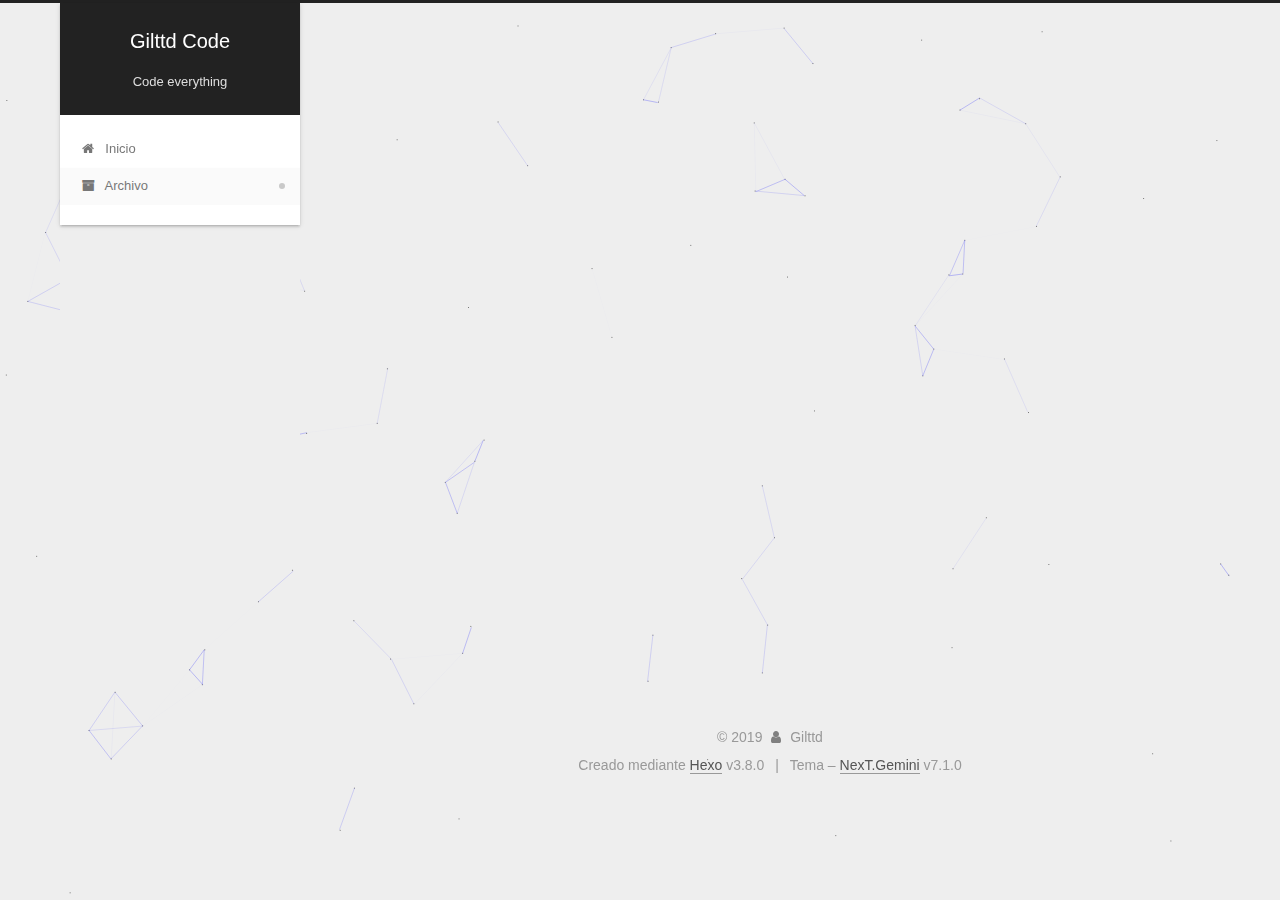
==== commit bffb1c0b: "Site updated: 2019-04-23 11:01:43" ====
--- a/archives/index.html
+++ b/archives/index.html
@@ -124,7 +124,7 @@
   };
 </script>
 
-  <title>Archive | Gilttd Code</title>
+  <title>Archivo | Gilttd Code</title>
   
 
 
@@ -196,7 +196,7 @@
   </div>
 
   <div class="site-nav-toggle">
-    <button aria-label="Toggle navigation bar">
+    <button aria-label="Cambiar a barra de navegación">
       <span class="btn-bar"></span>
       <span class="btn-bar"></span>
       <span class="btn-bar"></span>
@@ -224,7 +224,7 @@
 
     
 
-    <a href="/" rel="section"><i class="menu-item-icon fa fa-fw fa-home"></i> <br>Home</a>
+    <a href="/" rel="section"><i class="menu-item-icon fa fa-fw fa-home"></i> <br>Inicio</a>
 
   </li>
         
@@ -241,7 +241,7 @@
 
     
 
-    <a href="/archives/" rel="section"><i class="menu-item-icon fa fa-fw fa-archive"></i> <br>Archives</a>
+    <a href="/archives/" rel="section"><i class="menu-item-icon fa fa-fw fa-archive"></i> <br>Archivo</a>
 
   </li>
 
@@ -304,7 +304,7 @@
         
           
         
-        Um..! 3 posts in total. Keep on posting.
+        Um..! 3 entradas en total. Sigue posteando.
       </span>
       
 
@@ -366,7 +366,7 @@
         
           <a class="post-title-link" href="/2019/04/22/Java面试题(一)--Java基础/" itemprop="url">
             
-              <span itemprop="name">Java面试题(一)--Java基础</span>
+              <span itemprop="name">Java面试题(一) —— Java基础</span>
             
           </a>
         
@@ -468,7 +468,7 @@
                   <a href="/archives/">
                 
                     <span class="site-state-item-count">3</span>
-                    <span class="site-state-item-name">posts</span>
+                    <span class="site-state-item-name">entradas</span>
                   </a>
                 </div>
               
@@ -483,7 +483,7 @@
                       
                     
                     <span class="site-state-item-count">1</span>
-                    <span class="site-state-item-name">categories</span>
+                    <span class="site-state-item-name">categorías</span>
                   
                 </div>
               
@@ -564,7 +564,7 @@
 </div>
 
 
-  <div class="powered-by">Powered by <a href="https://hexo.io" class="theme-link" rel="noopener" target="_blank">Hexo</a> v3.8.0</div>
+  <div class="powered-by">Creado mediante <a href="https://hexo.io" class="theme-link" rel="noopener" target="_blank">Hexo</a> v3.8.0</div>
 
 
 
@@ -572,7 +572,7 @@
 
 
 
-  <div class="theme-info">Theme – <a href="https://theme-next.org" class="theme-link" rel="noopener" target="_blank">NexT.Gemini</a> v7.1.0</div>
+  <div class="theme-info">Tema – <a href="https://theme-next.org" class="theme-link" rel="noopener" target="_blank">NexT.Gemini</a> v7.1.0</div>
 
 
 
--- a/css/main.css
+++ b/css/main.css
@@ -1765,7 +1765,7 @@
   width: 4px;
   height: 4px;
   border-radius: 50%;
-  background: #ff65ff;
+  background: #fff;
 }
 .feed-link,
 .chat {
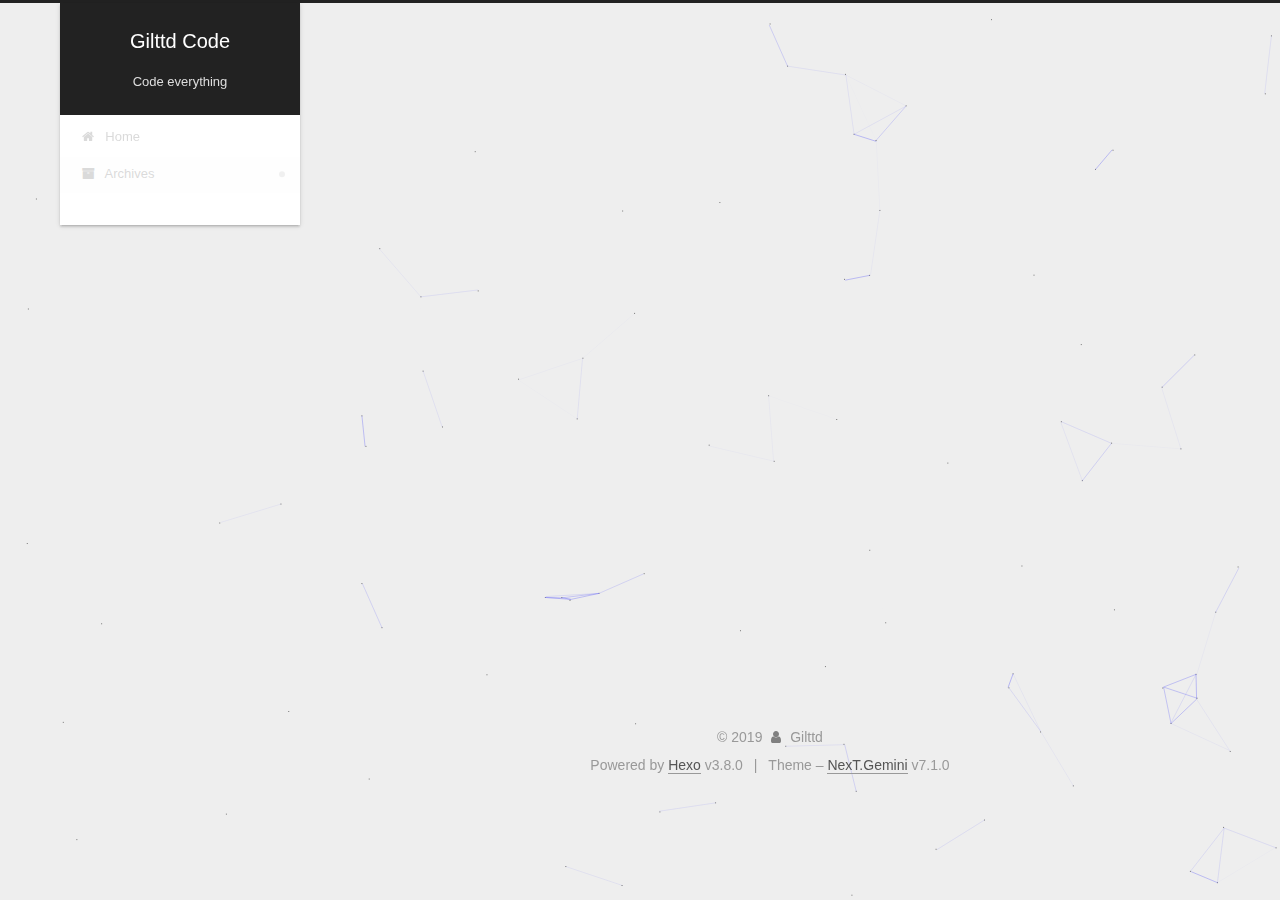
==== commit d5eab0c0: "Site updated: 2019-04-23 15:39:10" ====
--- a/archives/index.html
+++ b/archives/index.html
@@ -110,6 +110,8 @@
 
 
 
+  <link rel="alternate" href="/atom.xml" title="Gilttd Code" type="application/atom+xml">
+
 
 
   
@@ -124,7 +126,7 @@
   };
 </script>
 
-  <title>Archivo | Gilttd Code</title>
+  <title>Archive | Gilttd Code</title>
   
 
 
@@ -196,7 +198,7 @@
   </div>
 
   <div class="site-nav-toggle">
-    <button aria-label="Cambiar a barra de navegación">
+    <button aria-label="Toggle navigation bar">
       <span class="btn-bar"></span>
       <span class="btn-bar"></span>
       <span class="btn-bar"></span>
@@ -224,7 +226,7 @@
 
     
 
-    <a href="/" rel="section"><i class="menu-item-icon fa fa-fw fa-home"></i> <br>Inicio</a>
+    <a href="/" rel="section"><i class="menu-item-icon fa fa-fw fa-home"></i> <br>Home</a>
 
   </li>
         
@@ -241,7 +243,7 @@
 
     
 
-    <a href="/archives/" rel="section"><i class="menu-item-icon fa fa-fw fa-archive"></i> <br>Archivo</a>
+    <a href="/archives/" rel="section"><i class="menu-item-icon fa fa-fw fa-archive"></i> <br>Archives</a>
 
   </li>
 
@@ -304,7 +306,7 @@
         
           
         
-        Um..! 3 entradas en total. Sigue posteando.
+        Um..! 3 posts in total. Keep on posting.
       </span>
       
 
@@ -329,17 +331,17 @@
 
       <h2 class="post-title">
         
-          <a class="post-title-link" href="/2019/04/22/categories/" itemprop="url">
-            
-              <span itemprop="name">categories</span>
+          <a class="post-title-link" href="/2019/04/23/Java面试题(二)--集合/" itemprop="url">
+            
+              <span itemprop="name">Java面试题(二) —— 集合</span>
             
           </a>
         
       </h2>
 
       <div class="post-meta">
-        <time class="post-time" itemprop="dateCreated" datetime="2019-04-22T18:36:46+08:00" content="2019-04-22">
-          04-22
+        <time class="post-time" itemprop="dateCreated" datetime="2019-04-23T13:32:50+08:00" content="2019-04-23">
+          04-23
         </time>
       </div>
 
@@ -468,30 +470,24 @@
                   <a href="/archives/">
                 
                     <span class="site-state-item-count">3</span>
-                    <span class="site-state-item-name">entradas</span>
+                    <span class="site-state-item-name">posts</span>
                   </a>
                 </div>
               
 
               
-                
-                
-                <div class="site-state-item site-state-categories">
-                  
-                    
-                    
-                      
-                    
-                    <span class="site-state-item-count">1</span>
-                    <span class="site-state-item-name">categorías</span>
-                  
-                </div>
-              
 
               
             </nav>
           
 
+          
+            <div class="feed-link motion-element">
+              <a href="/atom.xml" rel="alternate">
+                <i class="fa fa-rss"></i>
+                RSS
+              </a>
+            </div>
           
 
           
@@ -564,7 +560,7 @@
 </div>
 
 
-  <div class="powered-by">Creado mediante <a href="https://hexo.io" class="theme-link" rel="noopener" target="_blank">Hexo</a> v3.8.0</div>
+  <div class="powered-by">Powered by <a href="https://hexo.io" class="theme-link" rel="noopener" target="_blank">Hexo</a> v3.8.0</div>
 
 
 
@@ -572,7 +568,7 @@
 
 
 
-  <div class="theme-info">Tema – <a href="https://theme-next.org" class="theme-link" rel="noopener" target="_blank">NexT.Gemini</a> v7.1.0</div>
+  <div class="theme-info">Theme – <a href="https://theme-next.org" class="theme-link" rel="noopener" target="_blank">NexT.Gemini</a> v7.1.0</div>
 
 
 
--- a/css/main.css
+++ b/css/main.css
@@ -1765,7 +1765,7 @@
   width: 4px;
   height: 4px;
   border-radius: 50%;
-  background: #fff;
+  background: #82ffe4;
 }
 .feed-link,
 .chat {
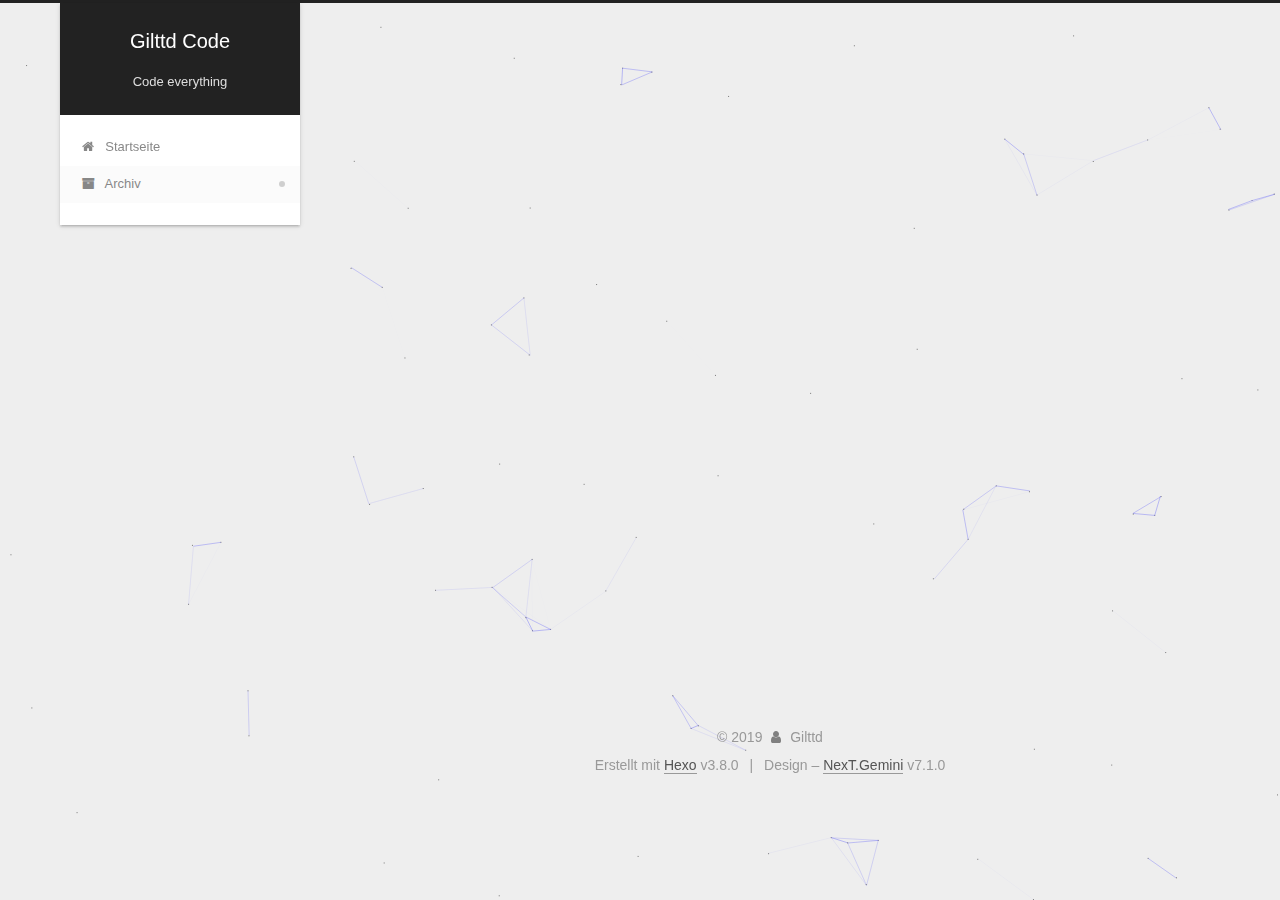
==== commit 238d857f: "Site updated: 2019-04-23 15:40:40" ====
--- a/archives/index.html
+++ b/archives/index.html
@@ -126,7 +126,7 @@
   };
 </script>
 
-  <title>Archive | Gilttd Code</title>
+  <title>Archiv | Gilttd Code</title>
   
 
 
@@ -198,7 +198,7 @@
   </div>
 
   <div class="site-nav-toggle">
-    <button aria-label="Toggle navigation bar">
+    <button aria-label="Navigationsleiste an/ausschalten">
       <span class="btn-bar"></span>
       <span class="btn-bar"></span>
       <span class="btn-bar"></span>
@@ -226,7 +226,7 @@
 
     
 
-    <a href="/" rel="section"><i class="menu-item-icon fa fa-fw fa-home"></i> <br>Home</a>
+    <a href="/" rel="section"><i class="menu-item-icon fa fa-fw fa-home"></i> <br>Startseite</a>
 
   </li>
         
@@ -243,7 +243,7 @@
 
     
 
-    <a href="/archives/" rel="section"><i class="menu-item-icon fa fa-fw fa-archive"></i> <br>Archives</a>
+    <a href="/archives/" rel="section"><i class="menu-item-icon fa fa-fw fa-archive"></i> <br>Archiv</a>
 
   </li>
 
@@ -306,7 +306,7 @@
         
           
         
-        Um..! 3 posts in total. Keep on posting.
+        Öhm..! Insgesamt 3 Artikel. Bleib dran.
       </span>
       
 
@@ -470,7 +470,7 @@
                   <a href="/archives/">
                 
                     <span class="site-state-item-count">3</span>
-                    <span class="site-state-item-name">posts</span>
+                    <span class="site-state-item-name">Artikel</span>
                   </a>
                 </div>
               
@@ -560,7 +560,7 @@
 </div>
 
 
-  <div class="powered-by">Powered by <a href="https://hexo.io" class="theme-link" rel="noopener" target="_blank">Hexo</a> v3.8.0</div>
+  <div class="powered-by">Erstellt mit  <a href="https://hexo.io" class="theme-link" rel="noopener" target="_blank">Hexo</a> v3.8.0</div>
 
 
 
@@ -568,7 +568,7 @@
 
 
 
-  <div class="theme-info">Theme – <a href="https://theme-next.org" class="theme-link" rel="noopener" target="_blank">NexT.Gemini</a> v7.1.0</div>
+  <div class="theme-info">Design – <a href="https://theme-next.org" class="theme-link" rel="noopener" target="_blank">NexT.Gemini</a> v7.1.0</div>
 
 
 
--- a/css/main.css
+++ b/css/main.css
@@ -1765,7 +1765,7 @@
   width: 4px;
   height: 4px;
   border-radius: 50%;
-  background: #82ffe4;
+  background: #ffa734;
 }
 .feed-link,
 .chat {
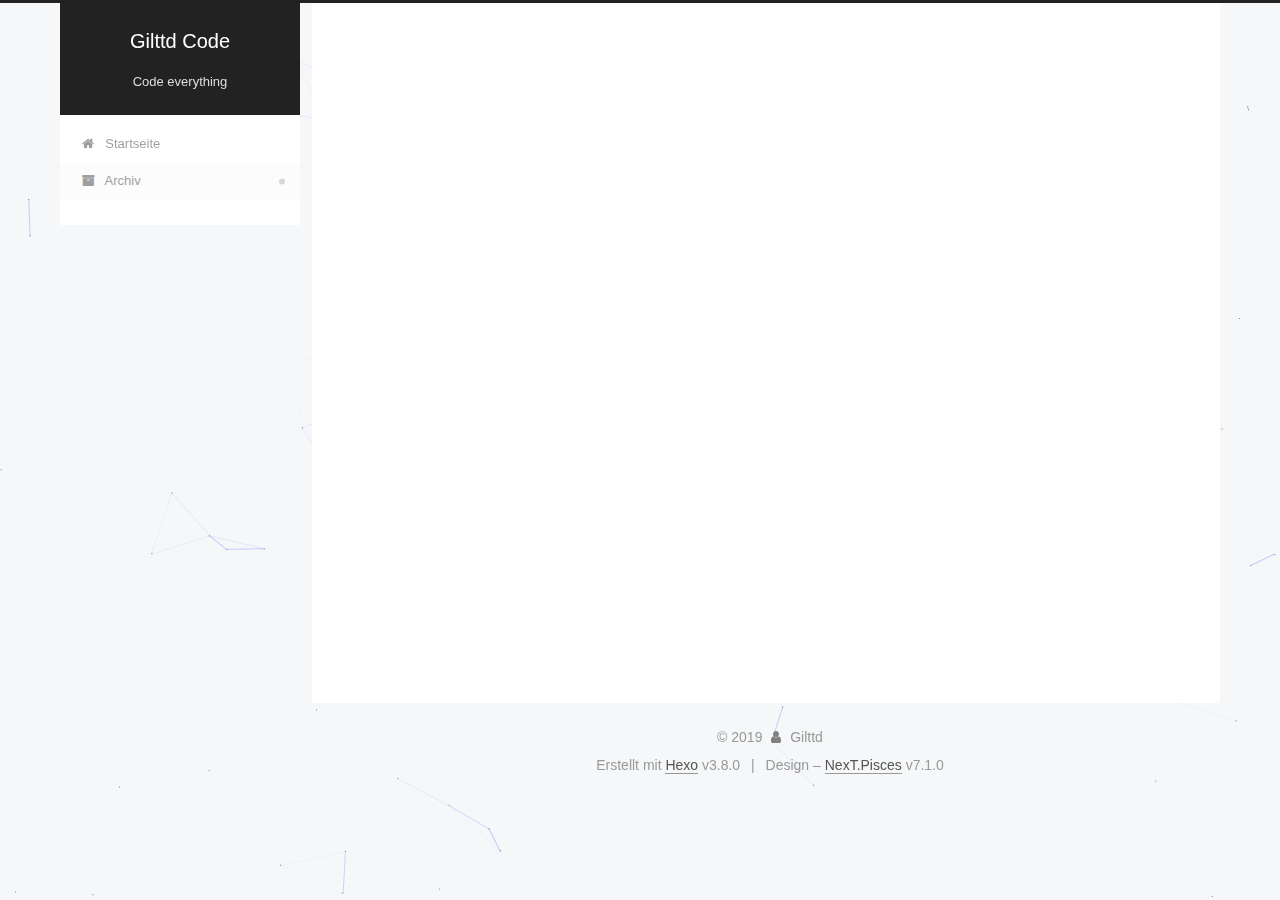
==== commit 7d89a2a7: "Site updated: 2019-04-23 15:48:37" ====
--- a/archives/index.html
+++ b/archives/index.html
@@ -14,7 +14,7 @@
   
 
 
-<html class="theme-next gemini use-motion" lang="zh-Hans">
+<html class="theme-next pisces use-motion" lang="zh-Hans">
 <head><meta name="generator" content="Hexo 3.8.0">
   <meta charset="UTF-8">
 <meta http-equiv="X-UA-Compatible" content="IE=edge">
@@ -70,7 +70,7 @@
   var NexT = window.NexT || {};
   var CONFIG = {
     root: '/',
-    scheme: 'Gemini',
+    scheme: 'Pisces',
     version: '7.1.0',
     sidebar: {"position":"left","display":"post","offset":12,"onmobile":false,"dimmer":false},
     back2top: true,
@@ -568,7 +568,7 @@
 
 
 
-  <div class="theme-info">Design – <a href="https://theme-next.org" class="theme-link" rel="noopener" target="_blank">NexT.Gemini</a> v7.1.0</div>
+  <div class="theme-info">Design – <a href="https://theme-next.org" class="theme-link" rel="noopener" target="_blank">NexT.Pisces</a> v7.1.0</div>
 
 
 
@@ -668,7 +668,6 @@
 
 
 
-
   
 
   
--- a/css/main.css
+++ b/css/main.css
@@ -157,7 +157,7 @@
   font-size: 14px;
   line-height: 2;
   color: #555;
-  background: #eee;
+  background: #f5f7f9;
 }
 @media (max-width: 991px) {
   body {
@@ -1765,7 +1765,7 @@
   width: 4px;
   height: 4px;
   border-radius: 50%;
-  background: #ffa734;
+  background: #d1fffe;
 }
 .feed-link,
 .chat {
@@ -2383,7 +2383,7 @@
   padding: 0;
   width: 240px;
   background: #fff;
-  box-shadow: 0 2px 2px 0 rgba(0,0,0,0.12), 0 3px 1px -2px rgba(0,0,0,0.06), 0 1px 5px 0 rgba(0,0,0,0.12);
+  box-shadow: initial;
   border-radius: initial;
 }
 @media (min-width: 1200px) {
@@ -2418,7 +2418,7 @@
   width: calc(100% - 252px);
   background: #fff;
   min-height: 700px;
-  box-shadow: 0 2px 2px 0 rgba(0,0,0,0.12), 0 3px 1px -2px rgba(0,0,0,0.06), 0 1px 5px 0 rgba(0,0,0,0.12);
+  box-shadow: initial;
   border-radius: initial;
 }
 @media (min-width: 768px) and (max-width: 991px) {
@@ -2441,7 +2441,7 @@
   float: left;
   margin-left: -100%;
   width: 240px;
-  background: #eee;
+  background: #f5f7f9;
   box-shadow: none;
 }
 @media (max-width: 991px) {
@@ -2648,7 +2648,7 @@
   width: 240px;
   color: #555;
   background: #fff;
-  box-shadow: 0 2px 2px 0 rgba(0,0,0,0.12), 0 3px 1px -2px rgba(0,0,0,0.06), 0 1px 5px 0 rgba(0,0,0,0.12), 0 -1px 0.5px 0 rgba(0,0,0,0.09);
+  box-shadow: initial;
   border-radius: initial;
   opacity: 0;
 }
@@ -2777,183 +2777,3 @@
   white-space: nowrap;
   text-overflow: ellipsis;
 }
-.content-wrap {
-  padding: initial;
-  background: initial;
-  box-shadow: initial;
-  border-radius: initial;
-}
-.post-block {
-  padding: 40px;
-  background: #fff;
-  box-shadow: 0 2px 2px 0 rgba(0,0,0,0.12), 0 3px 1px -2px rgba(0,0,0,0.06), 0 1px 5px 0 rgba(0,0,0,0.12);
-  border-radius: initial;
-}
-#posts > article + article .post-block {
-  margin-top: 12px;
-  box-shadow: 0 2px 2px 0 rgba(0,0,0,0.12), 0 3px 1px -2px rgba(0,0,0,0.06), 0 1px 5px 0 rgba(0,0,0,0.12), 0 -1px 0.5px 0 rgba(0,0,0,0.09);
-  border-radius: initial;
-}
-.comments {
-  padding: 40px;
-  margin: auto;
-  margin-top: 12px;
-  background: #fff;
-  box-shadow: 0 2px 2px 0 rgba(0,0,0,0.12), 0 3px 1px -2px rgba(0,0,0,0.06), 0 1px 5px 0 rgba(0,0,0,0.12), 0 -1px 0.5px 0 rgba(0,0,0,0.09);
-  border-radius: initial;
-}
-.posts-expand {
-  padding-top: initial;
-}
-.post-nav-divider {
-  width: 4%;
-}
-.post-nav-item {
-  width: 48%;
-}
-.post-eof {
-  display: none;
-}
-.pagination {
-  margin: 12px 0 0;
-  border-top: initial;
-  background: #fff;
-  box-shadow: 0 2px 2px 0 rgba(0,0,0,0.12), 0 3px 1px -2px rgba(0,0,0,0.06), 0 1px 5px 0 rgba(0,0,0,0.12), 0 -1px 0.5px 0 rgba(0,0,0,0.09);
-  border-radius: initial;
-  padding: 10px 0 10px;
-}
-.pagination .prev,
-.pagination .next,
-.pagination .page-number {
-  margin-bottom: initial;
-  top: initial;
-}
-.main {
-  padding-bottom: initial;
-}
-.footer {
-  bottom: auto;
-}
-.sub-menu {
-  border-bottom: initial !important;
-  box-shadow: 0 2px 2px 0 rgba(0,0,0,0.12), 0 3px 1px -2px rgba(0,0,0,0.06), 0 1px 5px 0 rgba(0,0,0,0.12);
-}
-.sub-menu+ #content > #posts .post-block {
-  box-shadow: 0 2px 2px 0 rgba(0,0,0,0.12), 0 3px 1px -2px rgba(0,0,0,0.06), 0 1px 5px 0 rgba(0,0,0,0.12), 0 -1px 0.5px 0 rgba(0,0,0,0.09);
-  margin-top: 12px;
-}
-@media (min-width: 768px) and (max-width: 991px) {
-  .sub-menu+ #content > #posts .post-block {
-    margin-top: 10px;
-  }
-}
-@media (max-width: 767px) {
-  .sub-menu+ #content > #posts .post-block {
-    margin-top: 8px;
-  }
-}
-.post-header h1,
-.post-header h2 {
-  margin: initial;
-}
-.posts-expand .post-title-link {
-  line-height: inherit;
-}
-.posts-expand .post-title {
-  font-size: 1.7em;
-}
-.post-body h1 {
-  font-size: 1.6em;
-  border-bottom: 1px solid #eee;
-}
-.post-body h1 code {
-  font-size: 1em;
-}
-.post-body h2 {
-  font-size: 1.45em;
-  border-bottom: 1px solid #eee;
-}
-.post-body h2 code {
-  font-size: 1em;
-}
-.post-body h3 {
-  font-size: 1.3em;
-  border-bottom: 1px dotted #eee;
-}
-.post-body h3 code {
-  font-size: 1em;
-}
-.post-body h4 {
-  font-size: 1.2em;
-}
-.post-body h4 code {
-  font-size: 1em;
-}
-.post-body h5 {
-  font-size: 1.07em;
-}
-.post-body h5 code {
-  font-size: 1em;
-}
-.post-body h6 {
-  font-size: 1.03em;
-}
-.post-body h6 code {
-  font-size: 1em;
-}
-@media (min-width: 768px) and (max-width: 991px) {
-  .content-wrap {
-    padding: 10px;
-  }
-  .posts-expand {
-    margin: initial;
-  }
-  .posts-expand .post-button {
-    margin-top: 20px;
-  }
-  .post-block {
-    padding: 20px;
-    box-shadow: 0 2px 2px 0 rgba(0,0,0,0.12), 0 3px 1px -2px rgba(0,0,0,0.06), 0 1px 5px 0 rgba(0,0,0,0.12), 0 -1px 0.5px 0 rgba(0,0,0,0.09);
-    border-radius: initial;
-  }
-  #posts > article + article .post-block {
-    margin-top: 10px;
-  }
-  .comments {
-    margin-top: 10px;
-    padding: 10px 20px;
-  }
-  .pagination {
-    margin: 10px 0 0;
-  }
-}
-@media (max-width: 767px) {
-  .content-wrap {
-    padding: 8px;
-  }
-  .posts-expand {
-    margin: initial;
-  }
-  .posts-expand .post-button {
-    margin: 12px 0px;
-  }
-  .posts-expand img {
-    padding: initial !important;
-  }
-  .post-block {
-    padding: 12px;
-    min-height: auto;
-    box-shadow: 0 2px 2px 0 rgba(0,0,0,0.12), 0 3px 1px -2px rgba(0,0,0,0.06), 0 1px 5px 0 rgba(0,0,0,0.12), 0 -1px 0.5px 0 rgba(0,0,0,0.09);
-    border-radius: initial;
-  }
-  #posts > article + article .post-block {
-    margin-top: 8px;
-  }
-  .comments {
-    margin-top: 8px;
-    padding: 0 12px;
-  }
-  .pagination {
-    margin: 8px 0 0;
-  }
-}
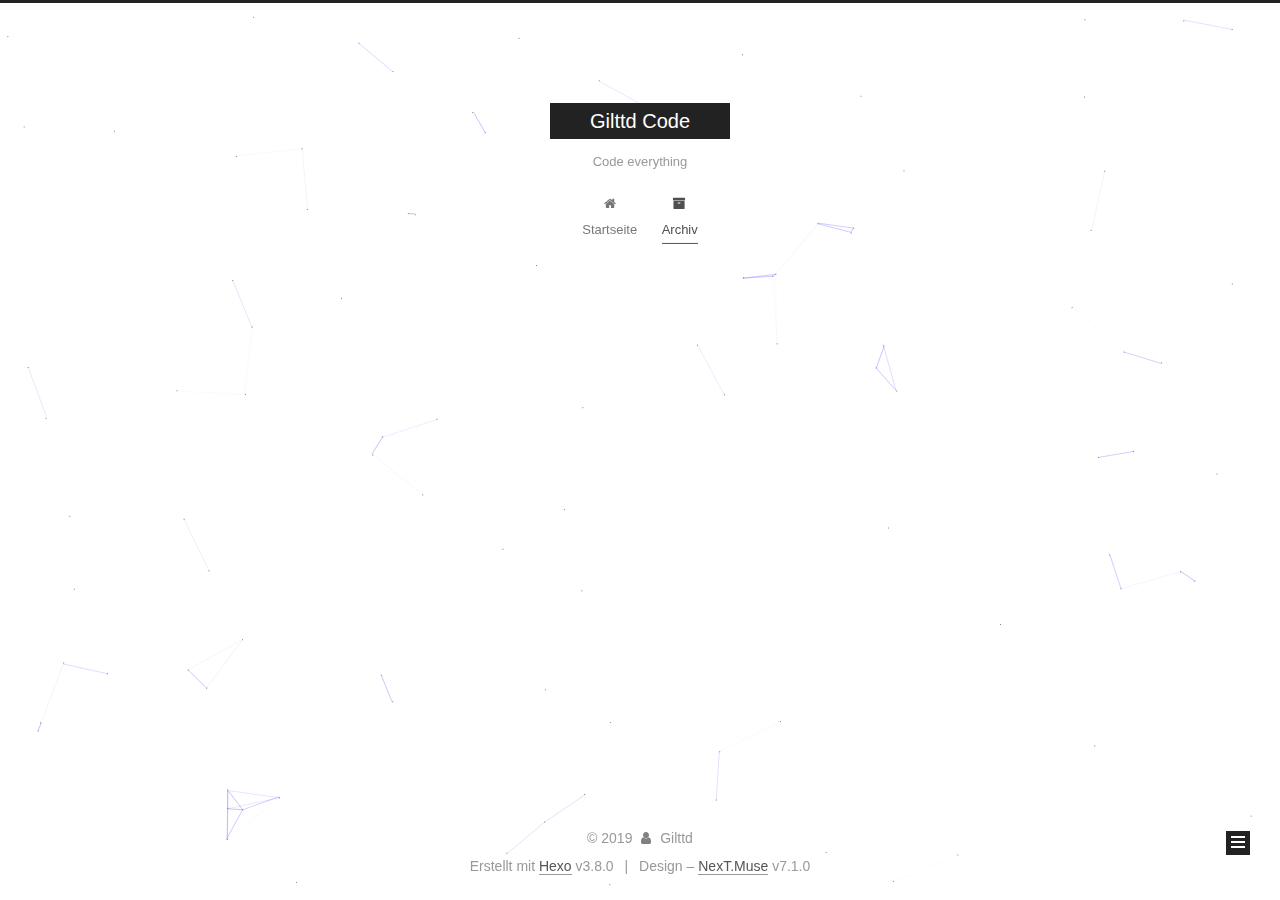
==== commit 32edc6c3: "Site updated: 2019-04-23 16:05:44" ====
--- a/archives/index.html
+++ b/archives/index.html
@@ -14,7 +14,7 @@
   
 
 
-<html class="theme-next pisces use-motion" lang="zh-Hans">
+<html class="theme-next muse use-motion" lang="zh-Hans">
 <head><meta name="generator" content="Hexo 3.8.0">
   <meta charset="UTF-8">
 <meta http-equiv="X-UA-Compatible" content="IE=edge">
@@ -70,7 +70,7 @@
   var NexT = window.NexT || {};
   var CONFIG = {
     root: '/',
-    scheme: 'Pisces',
+    scheme: 'Muse',
     version: '7.1.0',
     sidebar: {"position":"left","display":"post","offset":12,"onmobile":false,"dimmer":false},
     back2top: true,
@@ -253,6 +253,22 @@
   
 
   
+    
+
+    
+    
+      
+      
+    
+      
+      
+    
+    
+
+  
+
+
+  
 
   
 </nav>
@@ -272,22 +288,6 @@
     <main id="main" class="main">
       <div class="main-inner">
         <div class="content-wrap">
-          
-            
-
-    
-    
-      
-      
-    
-      
-      
-    
-    
-
-  
-
-
           
           <div id="content" class="content">
             
@@ -568,7 +568,7 @@
 
 
 
-  <div class="theme-info">Design – <a href="https://theme-next.org" class="theme-link" rel="noopener" target="_blank">NexT.Pisces</a> v7.1.0</div>
+  <div class="theme-info">Design – <a href="https://theme-next.org" class="theme-link" rel="noopener" target="_blank">NexT.Muse</a> v7.1.0</div>
 
 
 
@@ -662,9 +662,7 @@
   
 
 
-  <script src="/js/affix.js?v=7.1.0"></script>
-
-  <script src="/js/schemes/pisces.js?v=7.1.0"></script>
+  <script src="/js/schemes/muse.js?v=7.1.0"></script>
 
 
 
--- a/css/main.css
+++ b/css/main.css
@@ -157,7 +157,7 @@
   font-size: 14px;
   line-height: 2;
   color: #555;
-  background: #f5f7f9;
+  background: #fff;
 }
 @media (max-width: 991px) {
   body {
@@ -448,30 +448,30 @@
 .header-inner {
   margin: 0 auto;
   padding: 100px 0 70px;
-  width: calc(100% - 20px);
+  width: 700px;
 }
 @media (min-width: 1200px) {
   .container .header-inner {
-    width: 1160px;
+    width: 800px;
   }
 }
 @media (min-width: 1600px) {
   .container .header-inner {
-    width: 73%;
+    width: 900px;
   }
 }
 .main-inner {
   margin: 0 auto;
-  width: calc(100% - 20px);
+  width: 700px;
 }
 @media (min-width: 1200px) {
   .container .main-inner {
-    width: 1160px;
+    width: 800px;
   }
 }
 @media (min-width: 1600px) {
   .container .main-inner {
-    width: 73%;
+    width: 900px;
   }
 }
 .footer {
@@ -480,16 +480,16 @@
 .footer-inner {
   box-sizing: border-box;
   margin: 0px auto;
-  width: calc(100% - 20px);
+  width: 700px;
 }
 @media (min-width: 1200px) {
   .container .footer-inner {
-    width: 1160px;
+    width: 800px;
   }
 }
 @media (min-width: 1600px) {
   .container .footer-inner {
-    width: 73%;
+    width: 900px;
   }
 }
 pre,
@@ -947,11 +947,11 @@
   display: inline-block;
   padding: 0 20px;
   font-size: 14px;
-  color: #555;
-  background: #fff;
-  border: 2px solid #555;
+  color: #fff;
+  background: #222;
+  border: 2px solid #222;
   text-decoration: none;
-  border-radius: 2px;
+  border-radius: 0;
   transition-property: background-color;
   transition-duration: 0.2s;
   transition-timing-function: ease-in-out;
@@ -960,8 +960,8 @@
 }
 .btn:hover {
   border-color: #222;
-  color: #fff;
-  background: #222;
+  color: #222;
+  background: #fff;
 }
 .btn +.btn {
   margin: 0 0 8px 8px;
@@ -1066,7 +1066,7 @@
   width: 24px;
   background: #222;
   font-size: 12px;
-  opacity: 0.6;
+  opacity: 1;
   color: #fff;
   cursor: pointer;
   text-align: center;
@@ -1076,7 +1076,7 @@
   transition-delay: 0s;
 }
 .back-to-top.back-to-top-on {
-  bottom: 30px;
+  bottom: 19px;
 }
 @media (max-width: 991px) {
   .back-to-top {
@@ -1131,7 +1131,7 @@
 .site-subtitle {
   margin-top: 10px;
   font-size: 13px;
-  color: #ddd;
+  color: #999;
 }
 .use-motion .brand {
   opacity: 0;
@@ -1727,21 +1727,21 @@
   display: block;
   margin: 0 auto;
   padding: 2px;
-  max-width: 120px;
+  max-width: 96px;
   height: auto;
-  border: 1px solid #eee;
+  border: 2px solid #333;
   opacity: 1;
 }
 .site-author-name {
-  margin: 0;
-  text-align: center;
-  color: #222;
-  font-weight: 600;
+  margin: 5px 0 0;
+  text-align: center;
+  color: #f5f5f5;
+  font-weight: normal;
 }
 .site-description {
-  margin-top: 0;
-  text-align: center;
-  font-size: 13px;
+  margin-top: 5px;
+  text-align: center;
+  font-size: 14px;
   color: #999;
 }
 .links-of-author {
@@ -1765,7 +1765,7 @@
   width: 4px;
   height: 4px;
   border-radius: 50%;
-  background: #d1fffe;
+  background: #c8ffff;
 }
 .feed-link,
 .chat {
@@ -1831,7 +1831,7 @@
   color: #555;
 }
 .sidebar-nav li:hover {
-  color: #fc6423;
+  color: #f5f5f5;
 }
 .page-post-detail .sidebar-nav-toc {
   padding: 0 5px;
@@ -1840,11 +1840,11 @@
   margin-left: 10px;
 }
 .sidebar-nav .sidebar-nav-active {
-  color: #fc6423;
-  border-bottom-color: #fc6423;
+  color: #87daff;
+  border-bottom-color: #87daff;
 }
 .sidebar-nav .sidebar-nav-active:hover {
-  color: #fc6423;
+  color: #87daff;
 }
 .sidebar-panel {
   display: none;
@@ -1863,7 +1863,7 @@
 }
 .site-state-item {
   padding: 0 15px;
-  border-left: 1px solid #eee;
+  border-left: 1px solid #333;
 }
 .site-state-item:first-child {
   border-left: none;
@@ -1876,11 +1876,11 @@
   text-align: center;
   color: inherit;
   font-weight: 600;
-  font-size: 16px;
+  font-size: 18px;
 }
 .site-state-item-name {
   font-size: 13px;
-  color: #999;
+  color: inherit;
 }
 .post-toc-empty {
   font-size: 14px;
@@ -1907,12 +1907,12 @@
   transition-timing-function: ease-in-out;
   transition-delay: 0s;
   transition-property: all;
-  color: #666;
+  color: #999;
+  border-bottom-color: #555;
+}
+.post-toc ol a:hover {
+  color: #ccc;
   border-bottom-color: #ccc;
-}
-.post-toc ol a:hover {
-  color: #000;
-  border-bottom-color: #000;
 }
 .post-toc .nav-item {
   overflow: hidden;
@@ -1933,14 +1933,14 @@
   display: block;
 }
 .post-toc .nav .active > a {
-  color: #fc6423;
-  border-bottom-color: #fc6423;
+  color: #87daff;
+  border-bottom-color: #87daff;
 }
 .post-toc .nav .active-current > a {
-  color: #fc6423;
+  color: #87daff;
 }
 .post-toc .nav .active-current > a:hover {
-  color: #fc6423;
+  color: #87daff;
 }
 .footer {
   font-size: 14px;
@@ -2323,7 +2323,7 @@
   }
 }
 .page-post-detail .sidebar-toggle-line {
-  background: #fc6423;
+  background: #87daff;
 }
 .page-post-detail .comments {
   overflow: hidden;
@@ -2356,424 +2356,121 @@
 .tag-cloud a:hover {
   color: #222 !important;
 }
-.header {
-  position: relative;
-  margin: 0 auto;
-  width: calc(100% - 20px);
-}
-@media (min-width: 1200px) {
-  .header {
-    width: 1160px;
-  }
-}
-@media (min-width: 1600px) {
-  .header {
-    width: 73%;
-  }
-}
-@media (max-width: 991px) {
-  .header {
-    width: auto;
-  }
-}
-.header-inner {
-  position: absolute;
-  top: 0;
-  overflow: hidden;
-  padding: 0;
-  width: 240px;
-  background: #fff;
-  box-shadow: initial;
-  border-radius: initial;
-}
-@media (min-width: 1200px) {
-  .container .header-inner {
-    width: 240px;
-  }
-}
-@media (max-width: 991px) {
-  .header-inner {
-    position: relative;
-    width: auto;
-    border-radius: initial;
-  }
-}
-.main:before,
-.main:after {
-  content: " ";
-  display: table;
-}
-.main:after {
-  clear: both;
-}
-@media (max-width: 991px) {
-  .container .main-inner {
-    width: auto;
-  }
-}
-.content-wrap {
-  float: right;
-  box-sizing: border-box;
-  padding: 40px;
-  width: calc(100% - 252px);
-  background: #fff;
-  min-height: 700px;
-  box-shadow: initial;
-  border-radius: initial;
-}
-@media (min-width: 768px) and (max-width: 991px) {
-  .content-wrap {
-    width: 100%;
-    padding: 20px;
-    border-radius: initial;
-  }
-}
-@media (max-width: 767px) {
-  .content-wrap {
-    width: 100%;
-    padding: 20px;
-    min-height: auto;
-    border-radius: initial;
-  }
-}
-.sidebar {
-  position: static;
-  float: left;
-  margin-left: -100%;
-  width: 240px;
-  background: #f5f7f9;
-  box-shadow: none;
-}
-@media (max-width: 991px) {
-  .sidebar {
-    display: none;
-  }
-}
-.sidebar-toggle {
-  display: none;
-}
-.footer-inner {
-  padding-left: 260px;
-}
-@media (max-width: 991px) {
+@media (max-width: 767px) {
+  .header-inner,
+  .container .main-inner,
   .footer-inner {
     width: auto;
-    padding-left: 0 !important;
-    padding-right: 0 !important;
-  }
-}
-.sidebar-position-right .header-inner {
-  right: 0;
-}
-.sidebar-position-right .content-wrap {
-  float: left;
-}
-.sidebar-position-right .sidebar {
-  float: right;
-}
-.sidebar-position-right .footer-inner {
-  padding-left: 0;
-  padding-right: 260px;
-}
-.site-brand-wrapper {
-  position: relative;
-}
-.site-meta {
-  padding: 20px 0;
-  color: #fff;
-  background: #222;
-}
-@media (max-width: 991px) {
-  .site-meta {
-    box-shadow: 0 0 16px rgba(0,0,0,0.5);
-  }
-}
-.brand {
-  padding: 0;
+  }
+}
+embed {
+  display: block;
+  margin: 0px auto 25px auto;
+}
+.custom-logo .site-meta-headline {
+  text-align: center;
+}
+.custom-logo .brand {
   background: none;
 }
-.brand:hover {
-  color: #fff;
-}
-.site-subtitle {
-  margin: 10px 10px 0;
-  font-weight: initial;
+.custom-logo .site-title {
+  margin: 10px auto 0;
+  font-size: 24px;
+  color: #222;
+}
+.custom-logo .site-title a {
+  border: none;
 }
 .custom-logo-image {
-  margin-top: 20px;
-}
-@media (max-width: 991px) {
-  .custom-logo-image {
-    display: none;
-  }
-}
-.site-search form {
-  display: none;
-}
-.site-nav {
-  border-top: none;
-}
-@media (min-width: 768px) and (max-width: 991px) {
+  margin: 0 auto;
+  padding: 5px;
+  max-width: 150px;
+  background: #fff;
+}
+@media (max-width: 767px) {
   .site-nav {
-    display: none !important;
-  }
-}
-@media (min-width: 768px) and (max-width: 991px) {
-  .site-nav-on {
-    display: block !important;
+    position: absolute;
+    left: 0;
+    top: 52px;
+    margin: 0;
+    width: 100%;
+    padding: 0;
+    background: #fff;
+    border-bottom: 1px solid #ddd;
+    z-index: 1030;
+  }
+}
+@media (max-width: 767px) {
+  .menu {
+    text-align: left;
   }
 }
 .menu-item-active a,
 .menu .menu-item a:hover,
 .menu .menu-item span.exturl:hover {
-  background: #f9f9f9;
-  border-bottom-color: #fff;
-}
-.menu-item-active a:after,
-.menu .menu-item a:hover:after,
-.menu .menu-item span.exturl:hover:after {
-  content: " ";
-  position: absolute;
-  top: 50%;
-  margin-top: -3px;
-  right: 15px;
-  width: 6px;
-  height: 6px;
-  background-color: #bbb;
-  border-radius: 50%;
-}
-.menu .menu-item {
-  display: block;
-  margin: 0;
-}
-.menu .menu-item a,
-.menu .menu-item span.exturl {
-  position: relative;
-  box-sizing: border-box;
-  padding: 5px 20px;
-  text-align: left;
-  line-height: inherit;
-  transition-property: background-color;
-  transition-duration: 0.2s;
-  transition-timing-function: ease-in-out;
-  transition-delay: 0s;
+  border-bottom-color: #222 !important;
+  color: #222;
+}
+@media (max-width: 767px) {
+  .menu-item-active a,
+  .menu .menu-item a:hover,
+  .menu .menu-item span.exturl:hover {
+    border-bottom: 1px dotted #ddd !important;
+  }
+}
+@media (max-width: 767px) {
+  .menu .menu-item {
+    display: block;
+    margin: 0 10px;
+    vertical-align: top;
+  }
+}
+.menu .menu-item .badge {
+  display: inline-block;
+  padding: 1px 4px;
+  margin-left: 5px;
+  font-weight: 700;
+  line-height: 1;
+  text-align: center;
+  white-space: nowrap;
+  background-color: #eee;
+}
+@media (max-width: 767px) {
+  .menu .menu-item .badge {
+    float: right;
+    margin: 0.35em 0 0 0;
+  }
+}
+@media (max-width: 767px) {
+  .menu .menu-item br {
+    display: none;
+  }
+}
+@media (max-width: 767px) {
+  .menu .menu-item a,
+  .menu .menu-item span.exturl {
+    padding: 5px 10px;
+  }
 }
 @media (hover: none) {
   .menu .menu-item a:hover,
   .menu .menu-item span.exturl:hover {
-    background: none;
-  }
-}
-.menu .menu-item .badge {
-  display: inline-block;
-  padding: 2px 5px;
-  font-weight: 700;
-  line-height: 1;
-  color: #fff;
-  text-align: center;
-  white-space: nowrap;
-  vertical-align: middle;
-  background-color: #ccc;
-  border-radius: 10px;
-  float: right;
-  margin: 0.35em 0 0 0;
-  text-shadow: 1px 1px 0px rgba(0,0,0,0.1);
-}
-.menu .menu-item br {
+    border-bottom-color: transparent !important;
+  }
+}
+@media (min-width: 768px) and (max-width: 991px) {
+  .menu .menu-item .fa {
+    width: 100%;
+  }
+}
+@media (min-width: 992px) {
+  .menu .menu-item .fa {
+    width: 100%;
+  }
+}
+.site-search form {
   display: none;
 }
-.btn-bar {
-  background-color: #fff;
-}
-.site-nav-toggle {
-  left: 20px;
-  top: 50%;
-  transform: translateY(-50%);
-}
-@media (min-width: 768px) and (max-width: 991px) {
-  .site-nav-toggle {
-    display: block;
-  }
-}
-.sub-menu {
-  margin: 0;
-  padding: 6px 0;
-  background: #fff !important;
-  border-bottom: 1px solid #ddd;
-}
-.sub-menu .menu-item {
-  display: inline-block !important;
-}
-.sub-menu .menu-item a,
-.sub-menu .menu-item span.exturl {
-  padding: initial !important;
-  margin: 5px 10px;
-}
-.sub-menu .menu-item a:hover,
-.sub-menu .menu-item span.exturl:hover {
-  background: initial !important;
-  color: #fc6423;
-}
-.sub-menu .menu-item-active a {
-  background: #fff !important;
-  color: #fc6423;
-  border-bottom-color: #fc6423;
-}
-.sub-menu .menu-item-active a:hover {
-  background: #fff !important;
-  border-bottom-color: #fc6423;
-}
-.sub-menu .menu-item-active a:after {
-  content: initial;
-}
-.use-motion .sidebar .motion-element {
-  opacity: 1;
-}
-.sidebar {
-  right: auto;
-  bottom: auto;
-  -webkit-transform: none;
-}
-.sidebar a,
-.sidebar span.exturl {
-  color: #555;
-}
-.sidebar a:hover,
-.sidebar span.exturl:hover {
-  color: #222;
-  border-bottom-color: #222;
-}
-.sidebar-inner {
-  box-sizing: border-box;
-  width: 240px;
-  color: #555;
-  background: #fff;
-  box-shadow: initial;
-  border-radius: initial;
-  opacity: 0;
-}
-.sidebar-inner.affix {
-  position: fixed;
-  top: 12px;
-}
-.sidebar-inner.affix-bottom {
-  position: absolute;
-}
-.site-overview {
-  text-align: left;
-}
-.site-author:before,
-.site-author:after {
-  content: " ";
-  display: table;
-}
-.site-author:after {
-  clear: both;
-}
-.site-state-item {
-  padding: 0 10px;
-}
-.feed-link,
-.chat {
-  border-top: 1px dotted #ccc;
-  border-bottom: 1px dotted #ccc;
-  text-align: center;
-}
-.feed-link a,
-.chat a {
-  display: block;
-  color: #fc6423;
-  border: none !important;
-}
-.feed-link a:hover,
-.chat a:hover {
-  background: none;
-  color: #e34603;
-}
-.feed-link a:hover i,
-.chat a:hover i {
-  color: #e34603;
-}
-.links-of-author {
-  display: flex;
-  flex-wrap: wrap;
-  justify-content: center;
-}
-.links-of-author span.exturl {
-  font-size: 13px;
-}
-.links-of-author-item {
-  margin: 5px 0 0;
-  width: 50%;
-}
-.links-of-author-item a,
-.links-of-author-item span.exturl {
-  max-width: 216px;
-  box-sizing: border-box;
-  display: inline-block;
-  margin-right: 0;
-  margin-bottom: 0;
-  padding: 0 5px;
-  overflow: hidden;
-  white-space: nowrap;
-  text-overflow: ellipsis;
-}
-.links-of-author-item a:before,
-.links-of-author-item span.exturl:before {
-  display: none;
-}
-.links-of-author-item a,
-.links-of-author-item span.exturl {
-  border-bottom: none;
-  text-decoration: underline;
-}
-.links-of-author-item a,
-.links-of-author-item span.exturl {
-  display: block;
-  text-decoration: none;
-}
-.links-of-author-item a:hover,
-.links-of-author-item span.exturl:hover {
-  border-radius: 4px;
-  background: #eee;
-}
-.links-of-author-item .fa {
-  margin-right: 2px;
-  font-size: 16px;
-}
-.links-of-author-item .fa-globe {
-  font-size: 15px;
-}
-.links-of-blogroll {
-  text-align: center;
-  padding: 3px 0 0;
-}
-.links-of-blogroll-item {
-  padding: 0;
-}
-.links-of-blogroll-inline:before,
-.links-of-blogroll-inline:after {
-  content: " ";
-  display: table;
-}
-.links-of-blogroll-inline:after {
-  clear: both;
-}
 .links-of-blogroll-inline .links-of-blogroll-item {
-  margin: 5px 0 0;
-  width: 50%;
-  display: inline-block;
-  width: unset;
-}
-.links-of-blogroll-inline .links-of-blogroll-item a,
-.links-of-blogroll-inline .links-of-blogroll-item span.exturl {
-  max-width: 216px;
-  box-sizing: border-box;
-  display: inline-block;
-  margin-right: 0;
-  margin-bottom: 0;
-  padding: 0 5px;
-  overflow: hidden;
-  white-space: nowrap;
-  text-overflow: ellipsis;
-}
+  display: inline-block;
+}
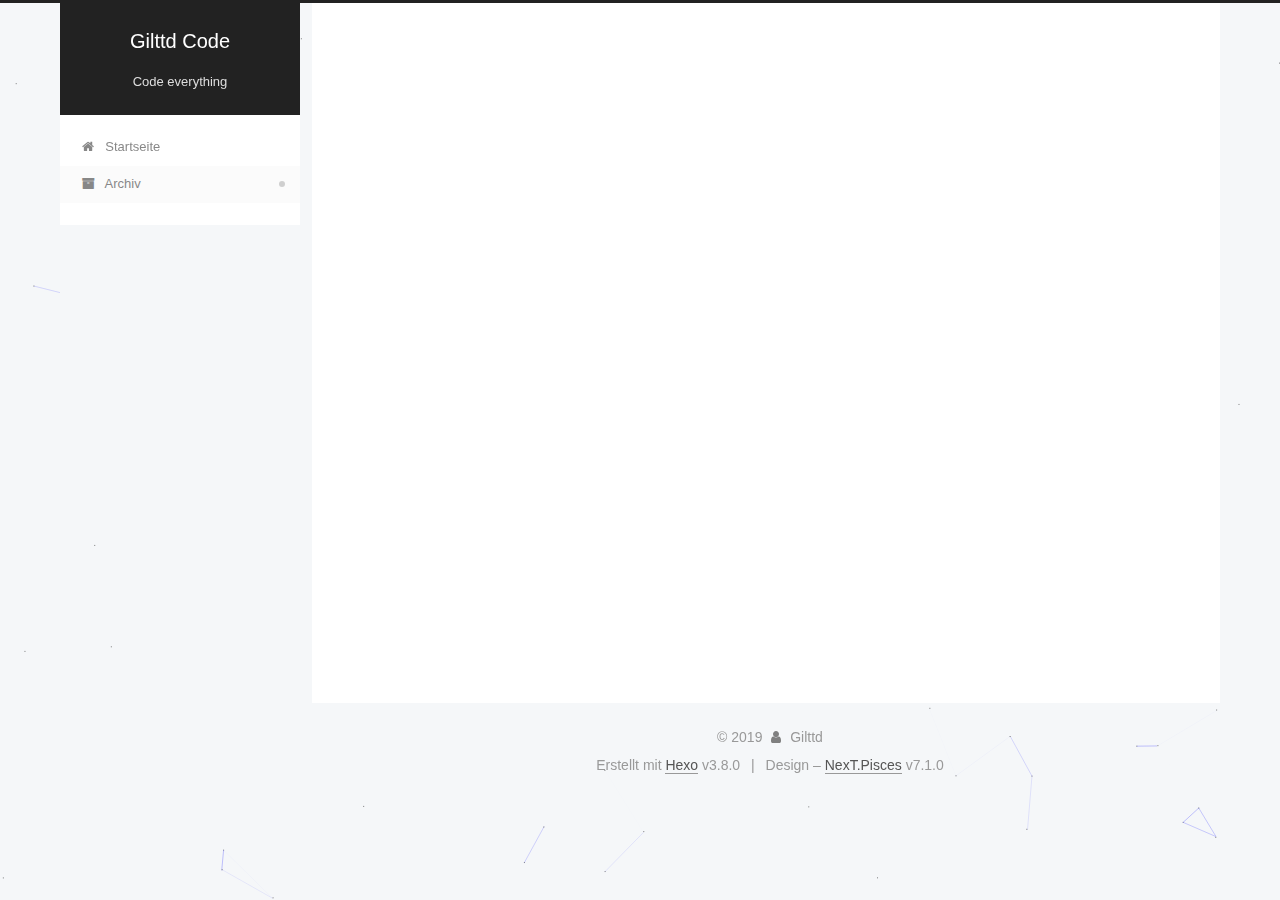
==== commit 3a35c4b5: "Site updated: 2019-04-23 16:09:53" ====
--- a/archives/index.html
+++ b/archives/index.html
@@ -14,7 +14,7 @@
   
 
 
-<html class="theme-next muse use-motion" lang="zh-Hans">
+<html class="theme-next pisces use-motion" lang="zh-Hans">
 <head><meta name="generator" content="Hexo 3.8.0">
   <meta charset="UTF-8">
 <meta http-equiv="X-UA-Compatible" content="IE=edge">
@@ -70,7 +70,7 @@
   var NexT = window.NexT || {};
   var CONFIG = {
     root: '/',
-    scheme: 'Muse',
+    scheme: 'Pisces',
     version: '7.1.0',
     sidebar: {"position":"left","display":"post","offset":12,"onmobile":false,"dimmer":false},
     back2top: true,
@@ -253,22 +253,6 @@
   
 
   
-    
-
-    
-    
-      
-      
-    
-      
-      
-    
-    
-
-  
-
-
-  
 
   
 </nav>
@@ -288,6 +272,22 @@
     <main id="main" class="main">
       <div class="main-inner">
         <div class="content-wrap">
+          
+            
+
+    
+    
+      
+      
+    
+      
+      
+    
+    
+
+  
+
+
           
           <div id="content" class="content">
             
@@ -568,7 +568,7 @@
 
 
 
-  <div class="theme-info">Design – <a href="https://theme-next.org" class="theme-link" rel="noopener" target="_blank">NexT.Muse</a> v7.1.0</div>
+  <div class="theme-info">Design – <a href="https://theme-next.org" class="theme-link" rel="noopener" target="_blank">NexT.Pisces</a> v7.1.0</div>
 
 
 
@@ -662,7 +662,9 @@
   
 
 
-  <script src="/js/schemes/muse.js?v=7.1.0"></script>
+  <script src="/js/affix.js?v=7.1.0"></script>
+
+  <script src="/js/schemes/pisces.js?v=7.1.0"></script>
 
 
 
--- a/css/main.css
+++ b/css/main.css
@@ -157,7 +157,7 @@
   font-size: 14px;
   line-height: 2;
   color: #555;
-  background: #fff;
+  background: #f5f7f9;
 }
 @media (max-width: 991px) {
   body {
@@ -448,30 +448,30 @@
 .header-inner {
   margin: 0 auto;
   padding: 100px 0 70px;
-  width: 700px;
+  width: calc(100% - 20px);
 }
 @media (min-width: 1200px) {
   .container .header-inner {
-    width: 800px;
+    width: 1160px;
   }
 }
 @media (min-width: 1600px) {
   .container .header-inner {
-    width: 900px;
+    width: 73%;
   }
 }
 .main-inner {
   margin: 0 auto;
-  width: 700px;
+  width: calc(100% - 20px);
 }
 @media (min-width: 1200px) {
   .container .main-inner {
-    width: 800px;
+    width: 1160px;
   }
 }
 @media (min-width: 1600px) {
   .container .main-inner {
-    width: 900px;
+    width: 73%;
   }
 }
 .footer {
@@ -480,16 +480,16 @@
 .footer-inner {
   box-sizing: border-box;
   margin: 0px auto;
-  width: 700px;
+  width: calc(100% - 20px);
 }
 @media (min-width: 1200px) {
   .container .footer-inner {
-    width: 800px;
+    width: 1160px;
   }
 }
 @media (min-width: 1600px) {
   .container .footer-inner {
-    width: 900px;
+    width: 73%;
   }
 }
 pre,
@@ -947,11 +947,11 @@
   display: inline-block;
   padding: 0 20px;
   font-size: 14px;
-  color: #fff;
-  background: #222;
-  border: 2px solid #222;
+  color: #555;
+  background: #fff;
+  border: 2px solid #555;
   text-decoration: none;
-  border-radius: 0;
+  border-radius: 2px;
   transition-property: background-color;
   transition-duration: 0.2s;
   transition-timing-function: ease-in-out;
@@ -960,8 +960,8 @@
 }
 .btn:hover {
   border-color: #222;
-  color: #222;
-  background: #fff;
+  color: #fff;
+  background: #222;
 }
 .btn +.btn {
   margin: 0 0 8px 8px;
@@ -1066,7 +1066,7 @@
   width: 24px;
   background: #222;
   font-size: 12px;
-  opacity: 1;
+  opacity: 0.6;
   color: #fff;
   cursor: pointer;
   text-align: center;
@@ -1076,7 +1076,7 @@
   transition-delay: 0s;
 }
 .back-to-top.back-to-top-on {
-  bottom: 19px;
+  bottom: 30px;
 }
 @media (max-width: 991px) {
   .back-to-top {
@@ -1131,7 +1131,7 @@
 .site-subtitle {
   margin-top: 10px;
   font-size: 13px;
-  color: #999;
+  color: #ddd;
 }
 .use-motion .brand {
   opacity: 0;
@@ -1727,21 +1727,21 @@
   display: block;
   margin: 0 auto;
   padding: 2px;
-  max-width: 96px;
+  max-width: 120px;
   height: auto;
-  border: 2px solid #333;
+  border: 1px solid #eee;
   opacity: 1;
 }
 .site-author-name {
-  margin: 5px 0 0;
+  margin: 0;
   text-align: center;
-  color: #f5f5f5;
-  font-weight: normal;
+  color: #222;
+  font-weight: 600;
 }
 .site-description {
-  margin-top: 5px;
+  margin-top: 0;
   text-align: center;
-  font-size: 14px;
+  font-size: 13px;
   color: #999;
 }
 .links-of-author {
@@ -1765,7 +1765,7 @@
   width: 4px;
   height: 4px;
   border-radius: 50%;
-  background: #c8ffff;
+  background: #c99054;
 }
 .feed-link,
 .chat {
@@ -1831,7 +1831,7 @@
   color: #555;
 }
 .sidebar-nav li:hover {
-  color: #f5f5f5;
+  color: #fc6423;
 }
 .page-post-detail .sidebar-nav-toc {
   padding: 0 5px;
@@ -1840,11 +1840,11 @@
   margin-left: 10px;
 }
 .sidebar-nav .sidebar-nav-active {
-  color: #87daff;
-  border-bottom-color: #87daff;
+  color: #fc6423;
+  border-bottom-color: #fc6423;
 }
 .sidebar-nav .sidebar-nav-active:hover {
-  color: #87daff;
+  color: #fc6423;
 }
 .sidebar-panel {
   display: none;
@@ -1863,7 +1863,7 @@
 }
 .site-state-item {
   padding: 0 15px;
-  border-left: 1px solid #333;
+  border-left: 1px solid #eee;
 }
 .site-state-item:first-child {
   border-left: none;
@@ -1876,11 +1876,11 @@
   text-align: center;
   color: inherit;
   font-weight: 600;
-  font-size: 18px;
+  font-size: 16px;
 }
 .site-state-item-name {
   font-size: 13px;
-  color: inherit;
+  color: #999;
 }
 .post-toc-empty {
   font-size: 14px;
@@ -1907,12 +1907,12 @@
   transition-timing-function: ease-in-out;
   transition-delay: 0s;
   transition-property: all;
-  color: #999;
-  border-bottom-color: #555;
+  color: #666;
+  border-bottom-color: #ccc;
 }
 .post-toc ol a:hover {
-  color: #ccc;
-  border-bottom-color: #ccc;
+  color: #000;
+  border-bottom-color: #000;
 }
 .post-toc .nav-item {
   overflow: hidden;
@@ -1933,14 +1933,14 @@
   display: block;
 }
 .post-toc .nav .active > a {
-  color: #87daff;
-  border-bottom-color: #87daff;
+  color: #fc6423;
+  border-bottom-color: #fc6423;
 }
 .post-toc .nav .active-current > a {
-  color: #87daff;
+  color: #fc6423;
 }
 .post-toc .nav .active-current > a:hover {
-  color: #87daff;
+  color: #fc6423;
 }
 .footer {
   font-size: 14px;
@@ -2323,7 +2323,7 @@
   }
 }
 .page-post-detail .sidebar-toggle-line {
-  background: #87daff;
+  background: #fc6423;
 }
 .page-post-detail .comments {
   overflow: hidden;
@@ -2356,121 +2356,424 @@
 .tag-cloud a:hover {
   color: #222 !important;
 }
+.header {
+  position: relative;
+  margin: 0 auto;
+  width: calc(100% - 20px);
+}
+@media (min-width: 1200px) {
+  .header {
+    width: 1160px;
+  }
+}
+@media (min-width: 1600px) {
+  .header {
+    width: 73%;
+  }
+}
+@media (max-width: 991px) {
+  .header {
+    width: auto;
+  }
+}
+.header-inner {
+  position: absolute;
+  top: 0;
+  overflow: hidden;
+  padding: 0;
+  width: 240px;
+  background: #fff;
+  box-shadow: initial;
+  border-radius: initial;
+}
+@media (min-width: 1200px) {
+  .container .header-inner {
+    width: 240px;
+  }
+}
+@media (max-width: 991px) {
+  .header-inner {
+    position: relative;
+    width: auto;
+    border-radius: initial;
+  }
+}
+.main:before,
+.main:after {
+  content: " ";
+  display: table;
+}
+.main:after {
+  clear: both;
+}
+@media (max-width: 991px) {
+  .container .main-inner {
+    width: auto;
+  }
+}
+.content-wrap {
+  float: right;
+  box-sizing: border-box;
+  padding: 40px;
+  width: calc(100% - 252px);
+  background: #fff;
+  min-height: 700px;
+  box-shadow: initial;
+  border-radius: initial;
+}
+@media (min-width: 768px) and (max-width: 991px) {
+  .content-wrap {
+    width: 100%;
+    padding: 20px;
+    border-radius: initial;
+  }
+}
 @media (max-width: 767px) {
-  .header-inner,
-  .container .main-inner,
+  .content-wrap {
+    width: 100%;
+    padding: 20px;
+    min-height: auto;
+    border-radius: initial;
+  }
+}
+.sidebar {
+  position: static;
+  float: left;
+  margin-left: -100%;
+  width: 240px;
+  background: #f5f7f9;
+  box-shadow: none;
+}
+@media (max-width: 991px) {
+  .sidebar {
+    display: none;
+  }
+}
+.sidebar-toggle {
+  display: none;
+}
+.footer-inner {
+  padding-left: 260px;
+}
+@media (max-width: 991px) {
   .footer-inner {
     width: auto;
-  }
-}
-embed {
-  display: block;
-  margin: 0px auto 25px auto;
-}
-.custom-logo .site-meta-headline {
-  text-align: center;
-}
-.custom-logo .brand {
+    padding-left: 0 !important;
+    padding-right: 0 !important;
+  }
+}
+.sidebar-position-right .header-inner {
+  right: 0;
+}
+.sidebar-position-right .content-wrap {
+  float: left;
+}
+.sidebar-position-right .sidebar {
+  float: right;
+}
+.sidebar-position-right .footer-inner {
+  padding-left: 0;
+  padding-right: 260px;
+}
+.site-brand-wrapper {
+  position: relative;
+}
+.site-meta {
+  padding: 20px 0;
+  color: #fff;
+  background: #222;
+}
+@media (max-width: 991px) {
+  .site-meta {
+    box-shadow: 0 0 16px rgba(0,0,0,0.5);
+  }
+}
+.brand {
+  padding: 0;
   background: none;
 }
-.custom-logo .site-title {
-  margin: 10px auto 0;
-  font-size: 24px;
-  color: #222;
-}
-.custom-logo .site-title a {
-  border: none;
+.brand:hover {
+  color: #fff;
+}
+.site-subtitle {
+  margin: 10px 10px 0;
+  font-weight: initial;
 }
 .custom-logo-image {
-  margin: 0 auto;
-  padding: 5px;
-  max-width: 150px;
-  background: #fff;
-}
-@media (max-width: 767px) {
+  margin-top: 20px;
+}
+@media (max-width: 991px) {
+  .custom-logo-image {
+    display: none;
+  }
+}
+.site-search form {
+  display: none;
+}
+.site-nav {
+  border-top: none;
+}
+@media (min-width: 768px) and (max-width: 991px) {
   .site-nav {
-    position: absolute;
-    left: 0;
-    top: 52px;
-    margin: 0;
-    width: 100%;
-    padding: 0;
-    background: #fff;
-    border-bottom: 1px solid #ddd;
-    z-index: 1030;
-  }
-}
-@media (max-width: 767px) {
-  .menu {
-    text-align: left;
+    display: none !important;
+  }
+}
+@media (min-width: 768px) and (max-width: 991px) {
+  .site-nav-on {
+    display: block !important;
   }
 }
 .menu-item-active a,
 .menu .menu-item a:hover,
 .menu .menu-item span.exturl:hover {
-  border-bottom-color: #222 !important;
-  color: #222;
-}
-@media (max-width: 767px) {
-  .menu-item-active a,
-  .menu .menu-item a:hover,
-  .menu .menu-item span.exturl:hover {
-    border-bottom: 1px dotted #ddd !important;
-  }
-}
-@media (max-width: 767px) {
-  .menu .menu-item {
-    display: block;
-    margin: 0 10px;
-    vertical-align: top;
-  }
-}
-.menu .menu-item .badge {
-  display: inline-block;
-  padding: 1px 4px;
-  margin-left: 5px;
-  font-weight: 700;
-  line-height: 1;
-  text-align: center;
-  white-space: nowrap;
-  background-color: #eee;
-}
-@media (max-width: 767px) {
-  .menu .menu-item .badge {
-    float: right;
-    margin: 0.35em 0 0 0;
-  }
-}
-@media (max-width: 767px) {
-  .menu .menu-item br {
-    display: none;
-  }
-}
-@media (max-width: 767px) {
-  .menu .menu-item a,
-  .menu .menu-item span.exturl {
-    padding: 5px 10px;
-  }
+  background: #f9f9f9;
+  border-bottom-color: #fff;
+}
+.menu-item-active a:after,
+.menu .menu-item a:hover:after,
+.menu .menu-item span.exturl:hover:after {
+  content: " ";
+  position: absolute;
+  top: 50%;
+  margin-top: -3px;
+  right: 15px;
+  width: 6px;
+  height: 6px;
+  background-color: #bbb;
+  border-radius: 50%;
+}
+.menu .menu-item {
+  display: block;
+  margin: 0;
+}
+.menu .menu-item a,
+.menu .menu-item span.exturl {
+  position: relative;
+  box-sizing: border-box;
+  padding: 5px 20px;
+  text-align: left;
+  line-height: inherit;
+  transition-property: background-color;
+  transition-duration: 0.2s;
+  transition-timing-function: ease-in-out;
+  transition-delay: 0s;
 }
 @media (hover: none) {
   .menu .menu-item a:hover,
   .menu .menu-item span.exturl:hover {
-    border-bottom-color: transparent !important;
-  }
+    background: none;
+  }
+}
+.menu .menu-item .badge {
+  display: inline-block;
+  padding: 2px 5px;
+  font-weight: 700;
+  line-height: 1;
+  color: #fff;
+  text-align: center;
+  white-space: nowrap;
+  vertical-align: middle;
+  background-color: #ccc;
+  border-radius: 10px;
+  float: right;
+  margin: 0.35em 0 0 0;
+  text-shadow: 1px 1px 0px rgba(0,0,0,0.1);
+}
+.menu .menu-item br {
+  display: none;
+}
+.btn-bar {
+  background-color: #fff;
+}
+.site-nav-toggle {
+  left: 20px;
+  top: 50%;
+  transform: translateY(-50%);
 }
 @media (min-width: 768px) and (max-width: 991px) {
-  .menu .menu-item .fa {
-    width: 100%;
-  }
-}
-@media (min-width: 992px) {
-  .menu .menu-item .fa {
-    width: 100%;
-  }
-}
-.site-search form {
+  .site-nav-toggle {
+    display: block;
+  }
+}
+.sub-menu {
+  margin: 0;
+  padding: 6px 0;
+  background: #fff !important;
+  border-bottom: 1px solid #ddd;
+}
+.sub-menu .menu-item {
+  display: inline-block !important;
+}
+.sub-menu .menu-item a,
+.sub-menu .menu-item span.exturl {
+  padding: initial !important;
+  margin: 5px 10px;
+}
+.sub-menu .menu-item a:hover,
+.sub-menu .menu-item span.exturl:hover {
+  background: initial !important;
+  color: #fc6423;
+}
+.sub-menu .menu-item-active a {
+  background: #fff !important;
+  color: #fc6423;
+  border-bottom-color: #fc6423;
+}
+.sub-menu .menu-item-active a:hover {
+  background: #fff !important;
+  border-bottom-color: #fc6423;
+}
+.sub-menu .menu-item-active a:after {
+  content: initial;
+}
+.use-motion .sidebar .motion-element {
+  opacity: 1;
+}
+.sidebar {
+  right: auto;
+  bottom: auto;
+  -webkit-transform: none;
+}
+.sidebar a,
+.sidebar span.exturl {
+  color: #555;
+}
+.sidebar a:hover,
+.sidebar span.exturl:hover {
+  color: #222;
+  border-bottom-color: #222;
+}
+.sidebar-inner {
+  box-sizing: border-box;
+  width: 240px;
+  color: #555;
+  background: #fff;
+  box-shadow: initial;
+  border-radius: initial;
+  opacity: 0;
+}
+.sidebar-inner.affix {
+  position: fixed;
+  top: 12px;
+}
+.sidebar-inner.affix-bottom {
+  position: absolute;
+}
+.site-overview {
+  text-align: left;
+}
+.site-author:before,
+.site-author:after {
+  content: " ";
+  display: table;
+}
+.site-author:after {
+  clear: both;
+}
+.site-state-item {
+  padding: 0 10px;
+}
+.feed-link,
+.chat {
+  border-top: 1px dotted #ccc;
+  border-bottom: 1px dotted #ccc;
+  text-align: center;
+}
+.feed-link a,
+.chat a {
+  display: block;
+  color: #fc6423;
+  border: none !important;
+}
+.feed-link a:hover,
+.chat a:hover {
+  background: none;
+  color: #e34603;
+}
+.feed-link a:hover i,
+.chat a:hover i {
+  color: #e34603;
+}
+.links-of-author {
+  display: flex;
+  flex-wrap: wrap;
+  justify-content: center;
+}
+.links-of-author span.exturl {
+  font-size: 13px;
+}
+.links-of-author-item {
+  margin: 5px 0 0;
+  width: 50%;
+}
+.links-of-author-item a,
+.links-of-author-item span.exturl {
+  max-width: 216px;
+  box-sizing: border-box;
+  display: inline-block;
+  margin-right: 0;
+  margin-bottom: 0;
+  padding: 0 5px;
+  overflow: hidden;
+  white-space: nowrap;
+  text-overflow: ellipsis;
+}
+.links-of-author-item a:before,
+.links-of-author-item span.exturl:before {
   display: none;
 }
+.links-of-author-item a,
+.links-of-author-item span.exturl {
+  border-bottom: none;
+  text-decoration: underline;
+}
+.links-of-author-item a,
+.links-of-author-item span.exturl {
+  display: block;
+  text-decoration: none;
+}
+.links-of-author-item a:hover,
+.links-of-author-item span.exturl:hover {
+  border-radius: 4px;
+  background: #eee;
+}
+.links-of-author-item .fa {
+  margin-right: 2px;
+  font-size: 16px;
+}
+.links-of-author-item .fa-globe {
+  font-size: 15px;
+}
+.links-of-blogroll {
+  text-align: center;
+  padding: 3px 0 0;
+}
+.links-of-blogroll-item {
+  padding: 0;
+}
+.links-of-blogroll-inline:before,
+.links-of-blogroll-inline:after {
+  content: " ";
+  display: table;
+}
+.links-of-blogroll-inline:after {
+  clear: both;
+}
 .links-of-blogroll-inline .links-of-blogroll-item {
-  display: inline-block;
-}
+  margin: 5px 0 0;
+  width: 50%;
+  display: inline-block;
+  width: unset;
+}
+.links-of-blogroll-inline .links-of-blogroll-item a,
+.links-of-blogroll-inline .links-of-blogroll-item span.exturl {
+  max-width: 216px;
+  box-sizing: border-box;
+  display: inline-block;
+  margin-right: 0;
+  margin-bottom: 0;
+  padding: 0 5px;
+  overflow: hidden;
+  white-space: nowrap;
+  text-overflow: ellipsis;
+}
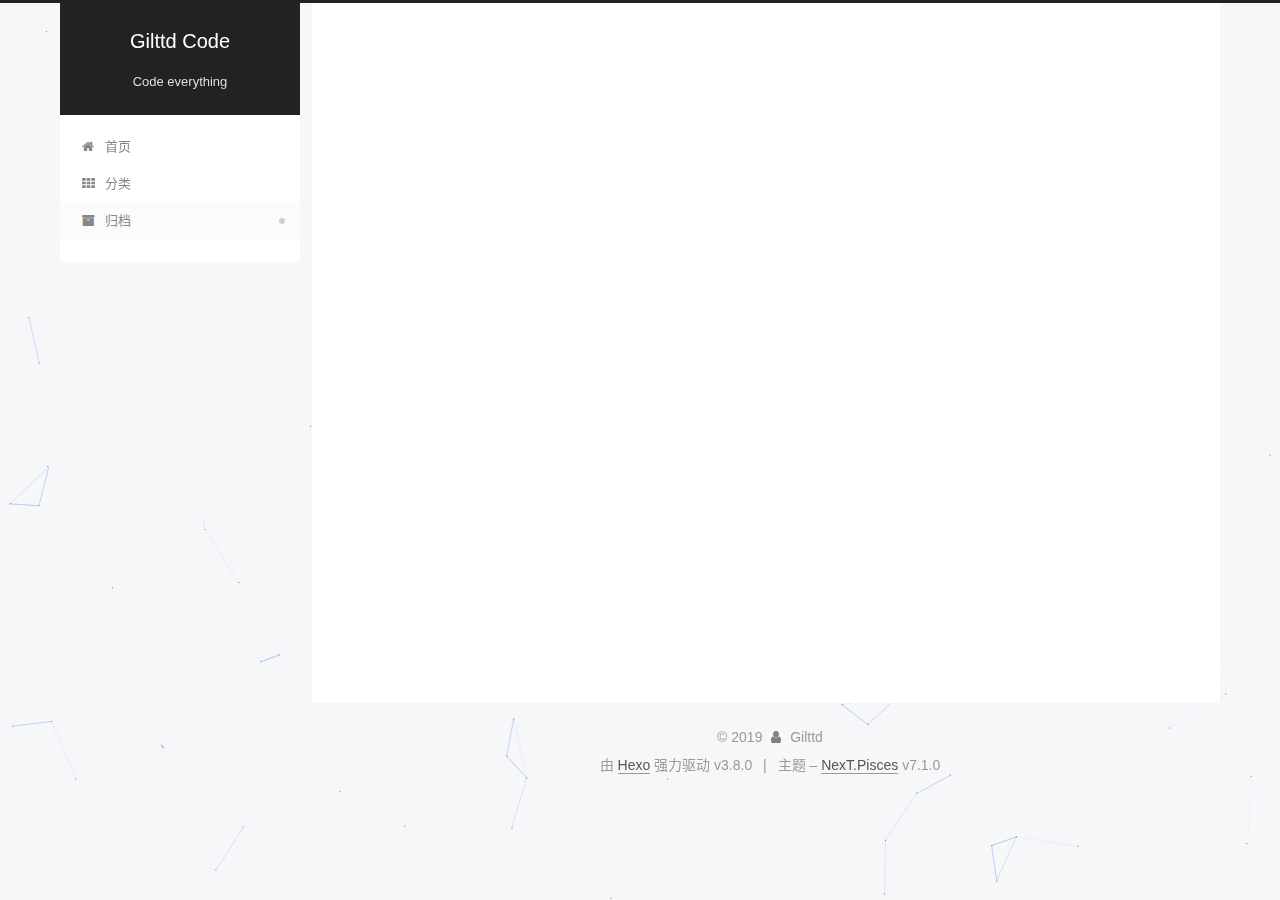
==== commit 0fdfef2d: "Site updated: 2019-04-23 19:02:00" ====
--- a/archives/index.html
+++ b/archives/index.html
@@ -14,7 +14,7 @@
   
 
 
-<html class="theme-next pisces use-motion" lang="zh-Hans">
+<html class="theme-next pisces use-motion" lang="zh-CN">
 <head><meta name="generator" content="Hexo 3.8.0">
   <meta charset="UTF-8">
 <meta http-equiv="X-UA-Compatible" content="IE=edge">
@@ -103,7 +103,7 @@
 <meta property="og:url" content="https://Gilttd.github.io/archives/index.html">
 <meta property="og:site_name" content="Gilttd Code">
 <meta property="og:description" content="The interest of encode">
-<meta property="og:locale" content="zh-Hans">
+<meta property="og:locale" content="zh-CN">
 <meta name="twitter:card" content="summary">
 <meta name="twitter:title" content="Gilttd Code">
 <meta name="twitter:description" content="The interest of encode">
@@ -126,7 +126,7 @@
   };
 </script>
 
-  <title>Archiv | Gilttd Code</title>
+  <title>归档 | Gilttd Code</title>
   
 
 
@@ -167,7 +167,7 @@
 
 </head>
 
-<body itemscope itemtype="http://schema.org/WebPage" lang="zh-Hans">
+<body itemscope itemtype="http://schema.org/WebPage" lang="zh-CN">
 
   
   
@@ -198,7 +198,7 @@
   </div>
 
   <div class="site-nav-toggle">
-    <button aria-label="Navigationsleiste an/ausschalten">
+    <button aria-label="切换导航栏">
       <span class="btn-bar"></span>
       <span class="btn-bar"></span>
       <span class="btn-bar"></span>
@@ -226,13 +226,30 @@
 
     
 
-    <a href="/" rel="section"><i class="menu-item-icon fa fa-fw fa-home"></i> <br>Startseite</a>
+    <a href="/" rel="section"><i class="menu-item-icon fa fa-fw fa-home"></i> <br>首页</a>
 
   </li>
         
         
         
           
+          <li class="menu-item menu-item-categories">
+
+    
+    
+    
+      
+    
+
+    
+
+    <a href="/categories/" rel="section"><i class="menu-item-icon fa fa-fw fa-th"></i> <br>分类</a>
+
+  </li>
+        
+        
+        
+          
           <li class="menu-item menu-item-archives menu-item-active">
 
     
@@ -243,7 +260,7 @@
 
     
 
-    <a href="/archives/" rel="section"><i class="menu-item-icon fa fa-fw fa-archive"></i> <br>Archiv</a>
+    <a href="/archives/" rel="section"><i class="menu-item-icon fa fa-fw fa-archive"></i> <br>归档</a>
 
   </li>
 
@@ -283,6 +300,9 @@
       
       
     
+      
+      
+    
     
 
   
@@ -306,7 +326,7 @@
         
           
         
-        Öhm..! Insgesamt 3 Artikel. Bleib dran.
+        嗯..! 目前共计 3 篇日志。 继续努力。
       </span>
       
 
@@ -470,7 +490,7 @@
                   <a href="/archives/">
                 
                     <span class="site-state-item-count">3</span>
-                    <span class="site-state-item-name">Artikel</span>
+                    <span class="site-state-item-name">日志</span>
                   </a>
                 </div>
               
@@ -560,7 +580,7 @@
 </div>
 
 
-  <div class="powered-by">Erstellt mit  <a href="https://hexo.io" class="theme-link" rel="noopener" target="_blank">Hexo</a> v3.8.0</div>
+  <div class="powered-by">由 <a href="https://hexo.io" class="theme-link" rel="noopener" target="_blank">Hexo</a> 强力驱动 v3.8.0</div>
 
 
 
@@ -568,7 +588,7 @@
 
 
 
-  <div class="theme-info">Design – <a href="https://theme-next.org" class="theme-link" rel="noopener" target="_blank">NexT.Pisces</a> v7.1.0</div>
+  <div class="theme-info">主题 – <a href="https://theme-next.org" class="theme-link" rel="noopener" target="_blank">NexT.Pisces</a> v7.1.0</div>
 
 
 
@@ -589,6 +609,8 @@
     
       <div class="back-to-top">
         <i class="fa fa-arrow-up"></i>
+        
+          <span id="scrollpercent"><span>0</span>%</span>
         
       </div>
     
--- a/css/main.css
+++ b/css/main.css
@@ -498,8 +498,8 @@
   margin: 20px 0;
   padding: 0;
   font-size: 14px;
-  color: #4d4d4c;
-  background: #f7f7f7;
+  color: #eaeaea;
+  background: #000;
   line-height: 1.6;
 }
 pre,
@@ -520,7 +520,7 @@
 }
 pre code {
   padding: 0;
-  color: #4d4d4c;
+  color: #eaeaea;
   background: none;
   text-shadow: none;
 }
@@ -543,7 +543,7 @@
 }
 .highlight figcaption {
   font-size: 1em;
-  color: #4d4d4c;
+  color: #eaeaea;
   line-height: 1em;
   margin-bottom: 1em;
   margin: 0em;
@@ -561,23 +561,23 @@
 }
 .highlight figcaption a {
   float: right;
-  color: #4d4d4c;
+  color: #eaeaea;
 }
 .highlight figcaption a:hover {
-  border-bottom-color: #4d4d4c;
+  border-bottom-color: #eaeaea;
 }
 .highlight .gutter pre {
   padding-left: 10px;
   padding-right: 10px;
-  color: #869194;
+  color: #666;
   text-align: right;
-  background-color: #eff2f3;
+  background-color: #292929;
 }
 .highlight .code pre {
   width: 100%;
   padding-left: 10px;
   padding-right: 10px;
-  background-color: #f7f7f7;
+  background-color: #000;
 }
 .highlight .line {
   height: 20px;
@@ -595,16 +595,16 @@
   border: none;
 }
 pre .deletion {
-  background: #fdd;
+  background: #800000;
 }
 pre .addition {
-  background: #dfd;
+  background: #008000;
 }
 pre .meta {
-  color: #8959a8;
+  color: #c397d8;
 }
 pre .comment {
-  color: #8e908c;
+  color: #969896;
 }
 pre .variable,
 pre .attribute,
@@ -619,7 +619,7 @@
 pre .css .id,
 pre .css .class,
 pre .css .pseudo {
-  color: #c82829;
+  color: #d54e53;
 }
 pre .number,
 pre .preprocessor,
@@ -629,7 +629,7 @@
 pre .params,
 pre .constant,
 pre .command {
-  color: #f5871f;
+  color: #e78c45;
 }
 pre .ruby .class .title,
 pre .css .rules .attribute,
@@ -642,11 +642,11 @@
 pre .xml .cdata,
 pre .special,
 pre .formula {
-  color: #718c00;
+  color: #b9ca4a;
 }
 pre .title,
 pre .css .hexcolor {
-  color: #3e999f;
+  color: #70c0b1;
 }
 pre .function,
 pre .python .decorator,
@@ -656,11 +656,11 @@
 pre .perl .sub,
 pre .javascript .title,
 pre .coffeescript .title {
-  color: #4271ae;
+  color: #7aa6da;
 }
 pre .keyword,
 pre .javascript .function {
-  color: #8959a8;
+  color: #c397d8;
 }
 .posts-expand .post-body img.full-image {
   border: none;
@@ -1063,7 +1063,7 @@
   right: 30px;
   z-index: 1050;
   padding: 0 6px;
-  width: 24px;
+  width: initial;
   background: #222;
   font-size: 12px;
   opacity: 0.6;
@@ -1765,7 +1765,7 @@
   width: 4px;
   height: 4px;
   border-radius: 50%;
-  background: #c99054;
+  background: #3c1ddd;
 }
 .feed-link,
 .chat {
